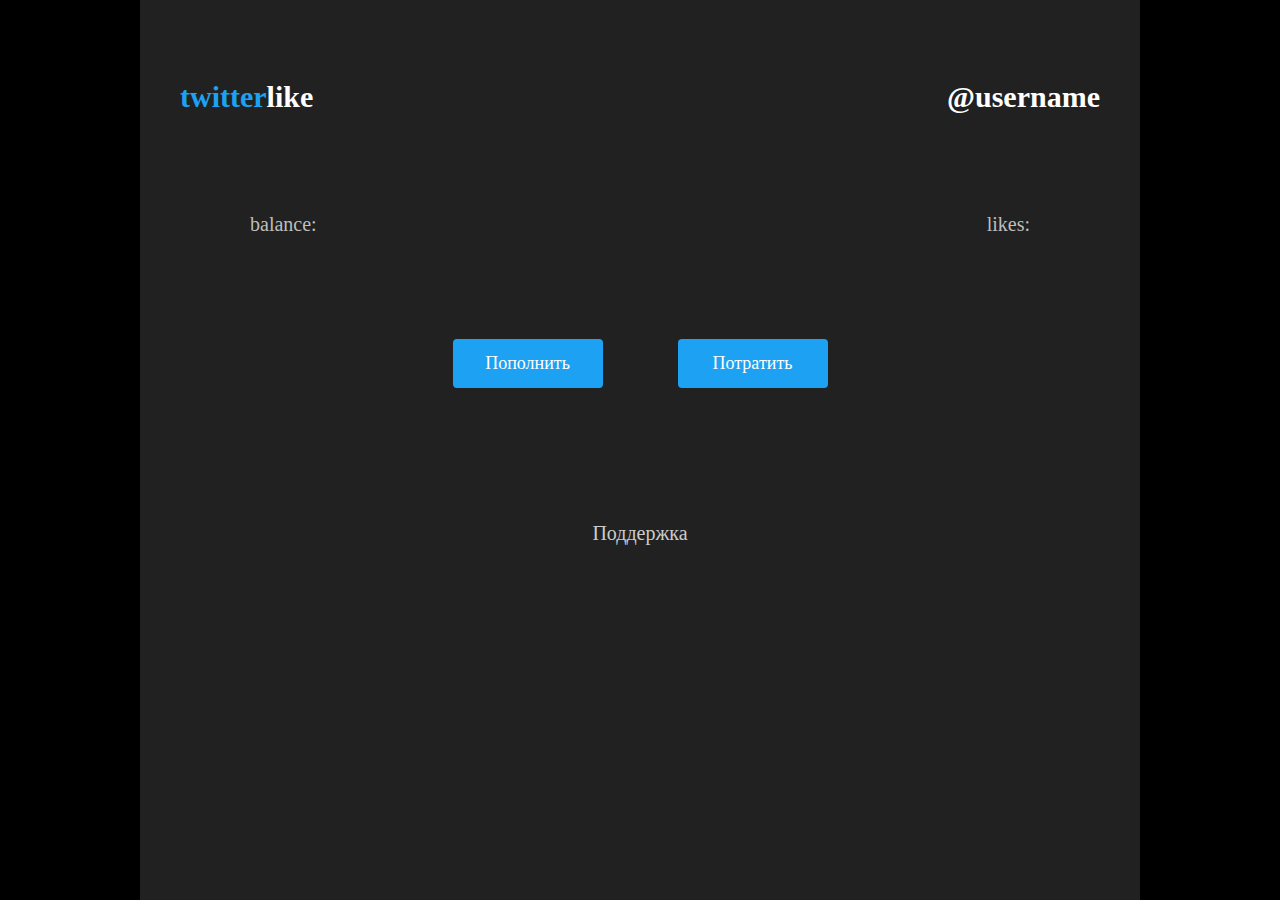
==== main.html @ 28d64100 "cтили и адаптация главной страницы" ====
<!DOCTYPE html>
<html lang="en">
  <head>
    <meta charset="UTF-8" />
    <meta name="viewport" content="width=device-width, initial-scale=1.0" />
    <title>Document</title>
    <link
      href="https://fonts.googleapis.com/css2?family=Kanit:wght@400;600&display=swap"
      rel="stylesheet"
    />
    <link
      rel="stylesheet"
      href="https://cdnjs.cloudflare.com/ajax/libs/modern-normalize/0.6.0/modern-normalize.min.css"
    />
    <link rel="stylesheet" href="./css/main.min.css" />
  </head>

  <body>
    <div class="container">
    <header>
      <div class="main-header title">
        <span>twitter </span><span class="title-like">like</span>
        <p class="username">@username</p>
      </div>
      <div class="balance">
        <p class="money">balance:</p>
        <p class="likes">likes:</p>
      </div>
    </header>
    <main>
      <div class="buttons">
      <button class="button">Пополнить</button>
      <a class="button" href="">Потратить</a>
      </div>
    </main>
    <footer>
      <a class="help" title="Telegram" href="tg://resolve?domain=isheldon">Поддержка</a>
    </footer>
  </body>
</html>
---- css/main.min.css ----
html{-webkit-box-sizing:border-box;box-sizing:border-box}*,*::before,*::after{-webkit-box-sizing:inherit;box-sizing:inherit}body{background-color:#212121;text-align:center;font-family:"PT Serif", serif;font-size:20px;line-height:1.5;color:#bebebe}@media screen and (min-width: 1000px){body{background-color:#000000;height:100vh}}h1,h2,h3,h4,p{margin:0}img{display:block;max-width:100%;height:auto}.container{padding-top:40px;padding-left:25px;padding-right:25px;padding-bottom:60px}@media screen and (min-width: 768px){.container{padding-top:70px;padding-bottom:80px}}@media screen and (min-width: 1000px){.container{max-width:1000px;height:100%;background-color:#212121;padding-left:40px;padding-right:40px;margin-left:auto;margin-right:auto}}.button{text-decoration:none;font-size:18px;line-height:1.5;color:#ffffff;background-color:#1da1f2;display:-webkit-inline-box;display:-ms-inline-flexbox;display:inline-flex;-webkit-box-align:center;-ms-flex-align:center;align-items:center;-webkit-box-pack:center;-ms-flex-pack:center;justify-content:center;border:1px solid transparent;border-radius:4px;padding-top:10px;padding-bottom:10px;padding-left:15px;padding-right:15px;min-width:150px;-webkit-transition:color 250ms cubic-bezier(0.4, 0, 0.2, 1),border-color 250ms cubic-bezier(0.4, 0, 0.2, 1),background-color 250ms cubic-bezier(0.4, 0, 0.2, 1),fill 250ms cubic-bezier(0.4, 0, 0.2, 1);transition:color 250ms cubic-bezier(0.4, 0, 0.2, 1),border-color 250ms cubic-bezier(0.4, 0, 0.2, 1),background-color 250ms cubic-bezier(0.4, 0, 0.2, 1),fill 250ms cubic-bezier(0.4, 0, 0.2, 1)}.button:hover,.button:focus{color:#1da1f2;background-color:#ffffff;border-color:#1da1f2}.title{padding-bottom:25px;color:#1da1f2;font-size:30px;line-height:1.8;font-weight:bold}.title-like{color:#ffffff}.main-header{display:-webkit-box;display:-ms-flexbox;display:flex}.username{margin-left:auto;color:#ffffff}.balance{display:-webkit-box;display:-ms-flexbox;display:flex;padding-top:30px;padding-bottom:40px;padding-right:15px;padding-left:15px}@media screen and (min-width: 768px){.balance{padding-top:60px;padding-bottom:60px;padding-right:70px;padding-left:70px}}.likes{margin-left:auto}.buttons{padding-top:40px;padding-bottom:60px}.button{margin-bottom:70px}.button:not(:last-child){margin-right:30px}@media screen and (min-width: 768px){.button:not(:last-child){margin-right:70px}}.help{text-decoration:none;color:#cccccc}.help:visited{color:#cccccc}
/*# sourceMappingURL=main.min.css.map */
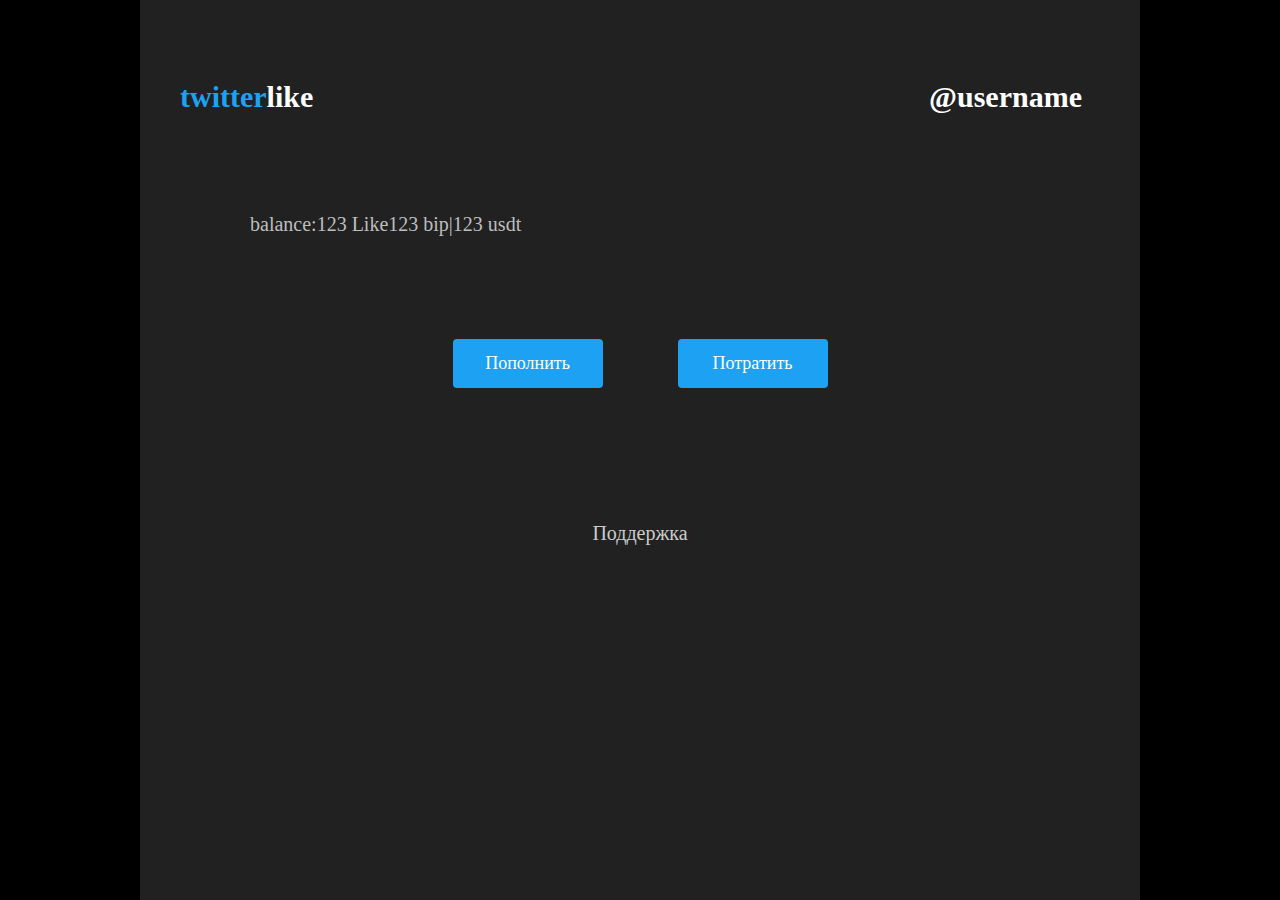
==== commit 868eb856: "добавляет модалку" ====
--- a/main.html
+++ b/main.html
@@ -21,20 +21,49 @@
       <div class="main-header title">
         <span>twitter </span><span class="title-like">like</span>
         <p class="username">@username</p>
+        <a class="log-out" href="./index.html" aria-label="log-out"><svg width="18" height="18">
+            <use href="./images/sprite.svg#icon-modal-close"></use>
+          </svg></a>
       </div>
       <div class="balance">
-        <p class="money">balance:</p>
-        <p class="likes">likes:</p>
+        <p class="money">balance:</p> <span class="money-amount">123 Like</span>
+        <div class="money"><span>123 bip</span><span>|</span><span>123 usdt</span></div>
       </div>
     </header>
     <main>
       <div class="buttons">
-      <button class="button">Пополнить</button>
+      <button data-modal-open class="button">Пополнить</button>
       <a class="button" href="">Потратить</a>
       </div>
+      <div data-modal class="backdrop is-hidden">
+        <div class="modal">
+          <a class="modal-close" data-modal-close href="#" aria-label="Закрыть модальное окно"><svg width="18" height="18">
+              <use href="./images/sprite.svg#icon-modal-close"></use>
+            </svg></a>
+          <form>
+            <label class="modal-input">
+              <input class="input-field" type="number" name="coins" placeholder="123" />
+              <span class="coin-type">Like</span>
+              <svg class="coin-choice" width="18" height="18">
+                <use href="./images/sprite.svg#icon-modal-name"></use>
+              </svg>
+            </label>
+            </form>
+            <a href="">pay via bip-wallet</a>
+             <p>or</p>
+             <p>directly send coins</p>
+             <p>Mx 1d7hcinwcnwmccw</p> <svg class="copy" width="18" height="18">
+              <use href="./images/sprite.svg#icon-modal-name"></use>
+            </svg>
+            <svg class="qr" width="18" height="18">
+              <use href="./images/sprite.svg#icon-modal-name"></use>
+            </svg>
+          </div>
+            </div>
     </main>
     <footer>
       <a class="help" title="Telegram" href="tg://resolve?domain=isheldon">Поддержка</a>
     </footer>
+        <script src="./js/modal.js"></script>
   </body>
 </html>
--- a/css/main.min.css
+++ b/css/main.min.css
@@ -1,2 +1,2 @@
-html{-webkit-box-sizing:border-box;box-sizing:border-box}*,*::before,*::after{-webkit-box-sizing:inherit;box-sizing:inherit}body{background-color:#212121;text-align:center;font-family:"PT Serif", serif;font-size:20px;line-height:1.5;color:#bebebe}@media screen and (min-width: 1000px){body{background-color:#000000;height:100vh}}h1,h2,h3,h4,p{margin:0}img{display:block;max-width:100%;height:auto}.container{padding-top:40px;padding-left:25px;padding-right:25px;padding-bottom:60px}@media screen and (min-width: 768px){.container{padding-top:70px;padding-bottom:80px}}@media screen and (min-width: 1000px){.container{max-width:1000px;height:100%;background-color:#212121;padding-left:40px;padding-right:40px;margin-left:auto;margin-right:auto}}.button{text-decoration:none;font-size:18px;line-height:1.5;color:#ffffff;background-color:#1da1f2;display:-webkit-inline-box;display:-ms-inline-flexbox;display:inline-flex;-webkit-box-align:center;-ms-flex-align:center;align-items:center;-webkit-box-pack:center;-ms-flex-pack:center;justify-content:center;border:1px solid transparent;border-radius:4px;padding-top:10px;padding-bottom:10px;padding-left:15px;padding-right:15px;min-width:150px;-webkit-transition:color 250ms cubic-bezier(0.4, 0, 0.2, 1),border-color 250ms cubic-bezier(0.4, 0, 0.2, 1),background-color 250ms cubic-bezier(0.4, 0, 0.2, 1),fill 250ms cubic-bezier(0.4, 0, 0.2, 1);transition:color 250ms cubic-bezier(0.4, 0, 0.2, 1),border-color 250ms cubic-bezier(0.4, 0, 0.2, 1),background-color 250ms cubic-bezier(0.4, 0, 0.2, 1),fill 250ms cubic-bezier(0.4, 0, 0.2, 1)}.button:hover,.button:focus{color:#1da1f2;background-color:#ffffff;border-color:#1da1f2}.title{padding-bottom:25px;color:#1da1f2;font-size:30px;line-height:1.8;font-weight:bold}.title-like{color:#ffffff}.main-header{display:-webkit-box;display:-ms-flexbox;display:flex}.username{margin-left:auto;color:#ffffff}.balance{display:-webkit-box;display:-ms-flexbox;display:flex;padding-top:30px;padding-bottom:40px;padding-right:15px;padding-left:15px}@media screen and (min-width: 768px){.balance{padding-top:60px;padding-bottom:60px;padding-right:70px;padding-left:70px}}.likes{margin-left:auto}.buttons{padding-top:40px;padding-bottom:60px}.button{margin-bottom:70px}.button:not(:last-child){margin-right:30px}@media screen and (min-width: 768px){.button:not(:last-child){margin-right:70px}}.help{text-decoration:none;color:#cccccc}.help:visited{color:#cccccc}
+html{-webkit-box-sizing:border-box;box-sizing:border-box}*,*::before,*::after{-webkit-box-sizing:inherit;box-sizing:inherit}body{background-color:#212121;text-align:center;font-family:"PT Serif", serif;font-size:20px;line-height:1.5;color:#bebebe}@media screen and (min-width: 1000px){body{background-color:#000000;height:100vh}}h1,h2,h3,h4,p{margin:0}img{display:block;max-width:100%;height:auto}.container{padding-top:40px;padding-left:25px;padding-right:25px;padding-bottom:60px}@media screen and (min-width: 768px){.container{padding-top:70px;padding-bottom:80px}}@media screen and (min-width: 1000px){.container{max-width:1000px;height:100%;background-color:#212121;padding-left:40px;padding-right:40px;margin-left:auto;margin-right:auto}}.button{text-decoration:none;font-size:18px;line-height:1.5;color:#ffffff;background-color:#1da1f2;display:-webkit-inline-box;display:-ms-inline-flexbox;display:inline-flex;-webkit-box-align:center;-ms-flex-align:center;align-items:center;-webkit-box-pack:center;-ms-flex-pack:center;justify-content:center;border:1px solid transparent;border-radius:4px;padding-top:10px;padding-bottom:10px;padding-left:15px;padding-right:15px;min-width:150px;-webkit-transition:color 250ms cubic-bezier(0.4, 0, 0.2, 1),border-color 250ms cubic-bezier(0.4, 0, 0.2, 1),background-color 250ms cubic-bezier(0.4, 0, 0.2, 1),fill 250ms cubic-bezier(0.4, 0, 0.2, 1);transition:color 250ms cubic-bezier(0.4, 0, 0.2, 1),border-color 250ms cubic-bezier(0.4, 0, 0.2, 1),background-color 250ms cubic-bezier(0.4, 0, 0.2, 1),fill 250ms cubic-bezier(0.4, 0, 0.2, 1)}.button:hover,.button:focus{color:#1da1f2;background-color:#ffffff;border-color:#1da1f2}.title{padding-bottom:25px;color:#1da1f2;font-size:30px;line-height:1.8;font-weight:bold}.title-like{color:#ffffff}.main-header{display:-webkit-box;display:-ms-flexbox;display:flex}.username{margin-left:auto;color:#ffffff}.balance{display:-webkit-box;display:-ms-flexbox;display:flex;padding-top:30px;padding-bottom:40px;padding-right:15px;padding-left:15px}@media screen and (min-width: 768px){.balance{padding-top:60px;padding-bottom:60px;padding-right:70px;padding-left:70px}}.likes{margin-left:auto}.buttons{padding-top:40px;padding-bottom:60px}.button{margin-bottom:70px}.button:not(:last-child){margin-right:30px}@media screen and (max-width: 384px){.button:not(:last-child){margin-right:0}}@media screen and (min-width: 768px){.button:not(:last-child){margin-right:70px}}.help{text-decoration:none;color:#cccccc}.help:visited{color:#cccccc}.backdrop{position:fixed;top:0;left:0;width:100%;height:100%;background-color:rgba(0,0,0,0.2);z-index:4;overflow-y:scroll;opacity:1;-webkit-transition:opacity cubic-bezier(0.4, 0, 0.2, 1) 250ms;transition:opacity cubic-bezier(0.4, 0, 0.2, 1) 250ms}.modal{margin-top:94px;margin-right:15px;margin-left:15px;padding-top:40px;padding-right:40px;padding-bottom:40px;padding-left:40px;background-color:#212121;border-radius:4px;-webkit-box-shadow:0px 2px 1px rgba(0,0,0,0.2),0px 1px 1px rgba(0,0,0,0.14),0px 1px 3px rgba(0,0,0,0.12);box-shadow:0px 2px 1px rgba(0,0,0,0.2),0px 1px 1px rgba(0,0,0,0.14),0px 1px 3px rgba(0,0,0,0.12);-webkit-transition:-webkit-transform cubic-bezier(0.4, 0, 0.2, 1) 250ms;transition:-webkit-transform cubic-bezier(0.4, 0, 0.2, 1) 250ms;transition:transform cubic-bezier(0.4, 0, 0.2, 1) 250ms;transition:transform cubic-bezier(0.4, 0, 0.2, 1) 250ms, -webkit-transform cubic-bezier(0.4, 0, 0.2, 1) 250ms}@media screen and (max-width: 767px){.modal{padding-top:20px;padding-right:20px;padding-bottom:20px;padding-left:20px;position:relative}}@media screen and (min-width: 768px){.modal{position:absolute;top:50%;left:50%;min-width:450px;-webkit-transform:translate(-50%, -50%) scale(1);transform:translate(-50%, -50%) scale(1)}}.backdrop.is-hidden{opacity:0;pointer-events:none}.backdrop.is-hidden.modal{-webkit-transform:translate(-50%, -50%) scale(0.5);transform:translate(-50%, -50%) scale(0.5)}.modal-name{display:block;margin-bottom:30px;font-weight:700;line-height:1.15;font-size:20px;color:#212121}.modal-close{position:absolute;bottom:100%;left:100%;-webkit-transform:translate(-130%, 130%);transform:translate(-130%, 130%);background-color:#212121;fill:#212121;width:30px;height:30px;border:1px solid rgba(0,0,0,0.1);border-radius:50%;-webkit-transition:fill cubic-bezier(0.4, 0, 0.2, 1) 250ms;transition:fill cubic-bezier(0.4, 0, 0.2, 1) 250ms}.modal-close:hover,.modal-close:focus{background-color:#cccccc;fill:#1da1f2}
 /*# sourceMappingURL=main.min.css.map */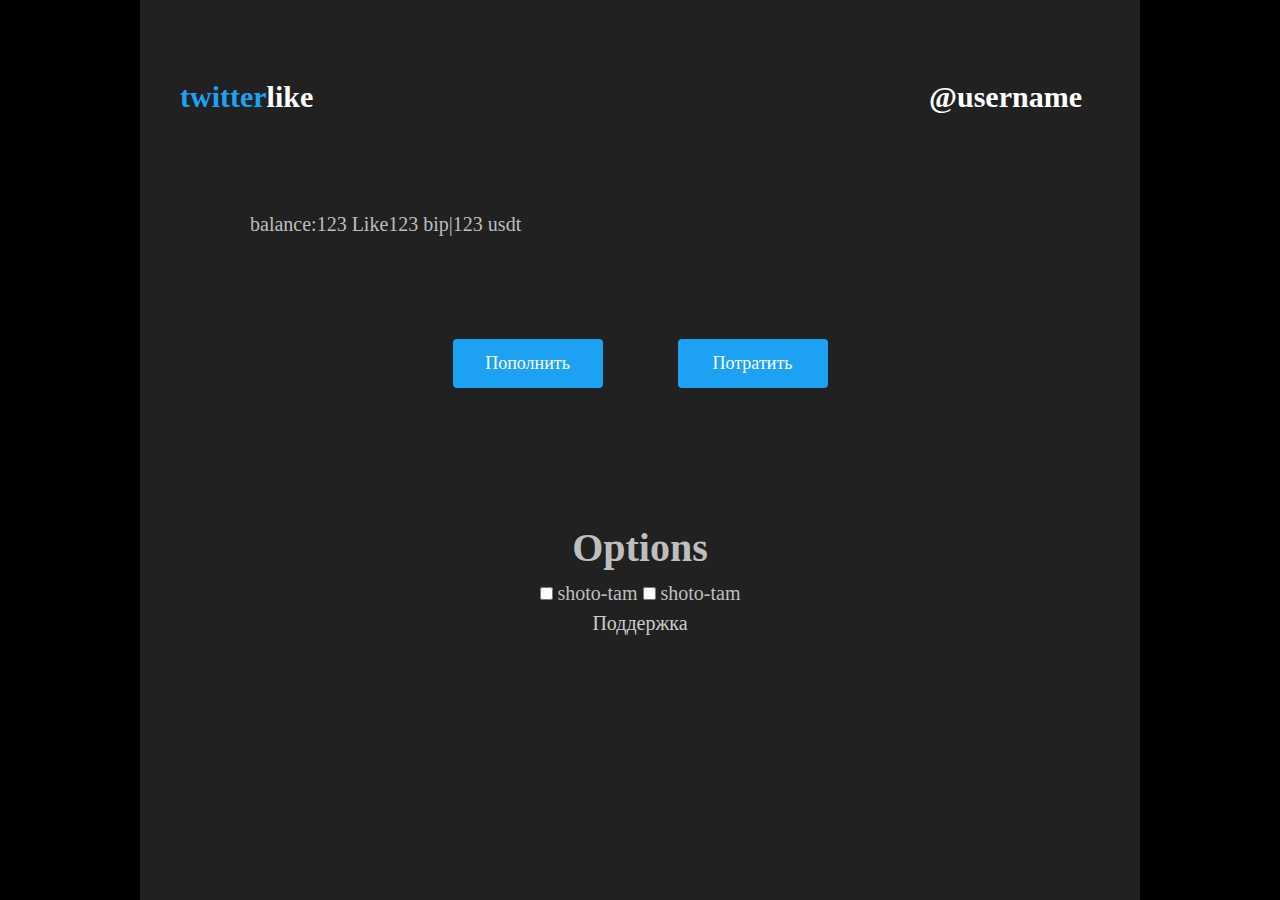
==== commit 47857bbe: "добавляет два чекбокса без стилей" ====
--- a/main.html
+++ b/main.html
@@ -35,20 +35,35 @@
       <button data-modal-open class="button">Пополнить</button>
       <a class="button" href="">Потратить</a>
       </div>
+    <div class="options">
+      <h1 class="is-hidden">Options</h1>
+      <form>
+        <label class="modal-input checkbox-field">
+          <input class="checkbox" type="checkbox" value="agreement" name="agreement" />
+          <span class="agree"></span>
+          <span class="agree-text">shoto-tam</span>
+        </label>
+        <label class="modal-input checkbox-field">
+          <input class="checkbox" type="checkbox" value="agreement" name="agreement" />
+          <span class="agree"></span>
+          <span class="agree-text">shoto-tam</span>
+        </label>
+      </form>
+    </div>
       <div data-modal class="backdrop is-hidden">
         <div class="modal">
           <a class="modal-close" data-modal-close href="#" aria-label="Закрыть модальное окно"><svg width="18" height="18">
               <use href="./images/sprite.svg#icon-modal-close"></use>
             </svg></a>
-          <form>
             <label class="modal-input">
               <input class="input-field" type="number" name="coins" placeholder="123" />
-              <span class="coin-type">Like</span>
-              <svg class="coin-choice" width="18" height="18">
-                <use href="./images/sprite.svg#icon-modal-name"></use>
-              </svg>
             </label>
-            </form>
+            <select>
+              <option>like</option>
+              <option>bip</option>
+              <option>usdt</option>
+            </select>
+            <div>
             <a href="">pay via bip-wallet</a>
              <p>or</p>
              <p>directly send coins</p>
@@ -58,8 +73,9 @@
             <svg class="qr" width="18" height="18">
               <use href="./images/sprite.svg#icon-modal-name"></use>
             </svg>
+            </div>
           </div>
-            </div>
+        </div>
     </main>
     <footer>
       <a class="help" title="Telegram" href="tg://resolve?domain=isheldon">Поддержка</a>
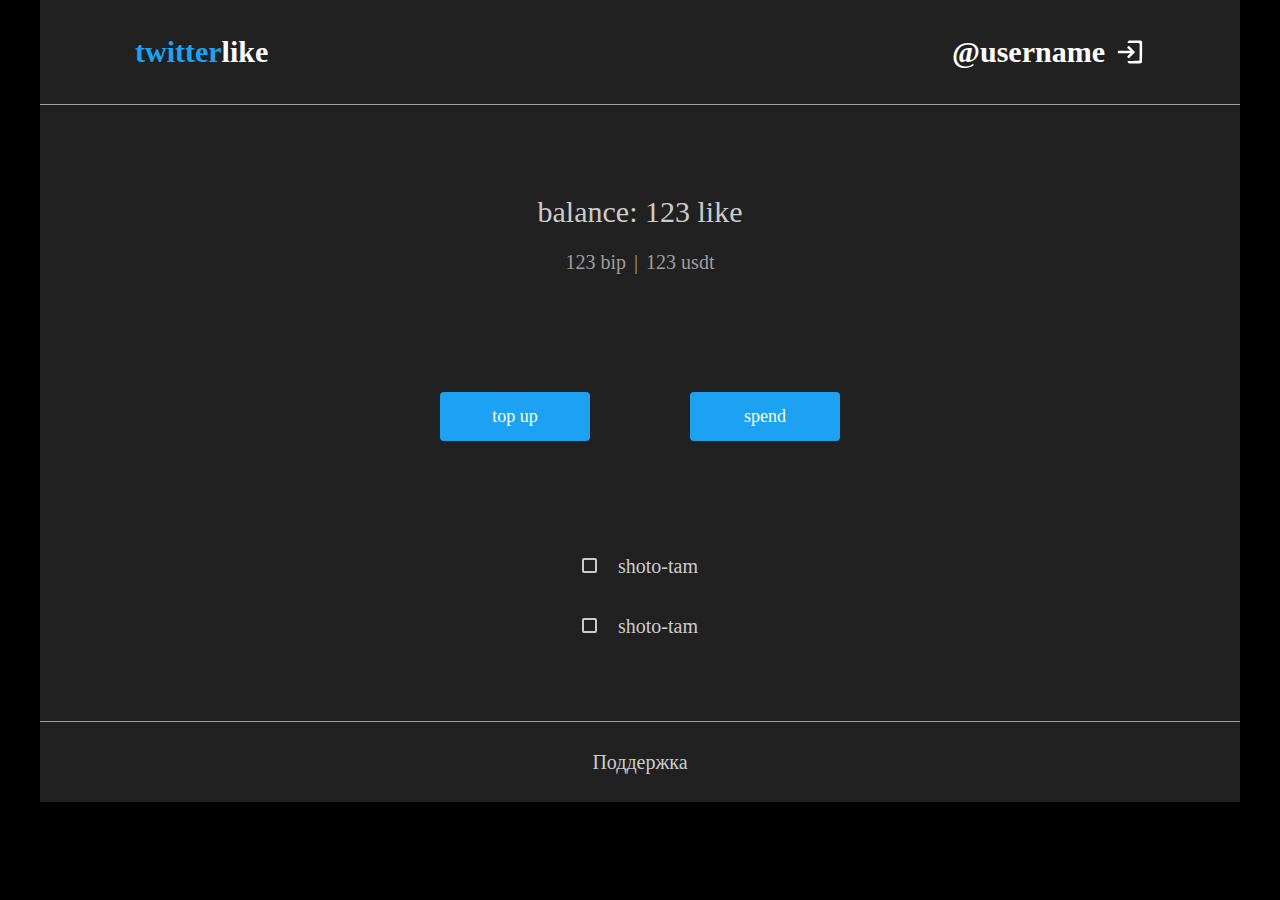
==== commit fc74bb9f: "стилизует главную страницу" ====
--- a/main.html
+++ b/main.html
@@ -16,70 +16,107 @@
   </head>
 
   <body>
-    <div class="container">
-    <header>
-      <div class="main-header title">
-        <span>twitter </span><span class="title-like">like</span>
-        <p class="username">@username</p>
-        <a class="log-out" href="./index.html" aria-label="log-out"><svg width="18" height="18">
-            <use href="./images/sprite.svg#icon-modal-close"></use>
-          </svg></a>
-      </div>
-      <div class="balance">
-        <p class="money">balance:</p> <span class="money-amount">123 Like</span>
-        <div class="money"><span>123 bip</span><span>|</span><span>123 usdt</span></div>
-      </div>
-    </header>
-    <main>
-      <div class="buttons">
-      <button data-modal-open class="button">Пополнить</button>
-      <a class="button" href="">Потратить</a>
-      </div>
-    <div class="options">
-      <h1 class="is-hidden">Options</h1>
-      <form>
-        <label class="modal-input checkbox-field">
-          <input class="checkbox" type="checkbox" value="agreement" name="agreement" />
-          <span class="agree"></span>
-          <span class="agree-text">shoto-tam</span>
-        </label>
-        <label class="modal-input checkbox-field">
-          <input class="checkbox" type="checkbox" value="agreement" name="agreement" />
-          <span class="agree"></span>
-          <span class="agree-text">shoto-tam</span>
-        </label>
-      </form>
-    </div>
-      <div data-modal class="backdrop is-hidden">
-        <div class="modal">
-          <a class="modal-close" data-modal-close href="#" aria-label="Закрыть модальное окно"><svg width="18" height="18">
-              <use href="./images/sprite.svg#icon-modal-close"></use>
-            </svg></a>
+    <div class="wrapper">
+      <header>
+        <div class="main-header title">
+          <span>twitter </span><span class="title-like">like</span>
+          <p class="username">@username</p>
+          <a class="logout" href="./index.html" aria-label="log out"
+            ><svg width="30" height="30">
+              <use href="./images/sprite.svg#icon-logout"></use></svg
+          ></a>
+        </div>
+      </header>
+      <main>
+        <section class="balance-section">
+          <h2 class="is-hidden">Balance</h2>
+          <div class="money">
+            <div class="balance">
+              <span>balance:</span>
+              <span class="balance-amount">123 like</span>
+            </div>
+            <div class="currency">
+              <span>123 bip</span><span class="separation">|</span
+              ><span>123 usdt</span>
+            </div>
+          </div>
+          <div class="buttons">
+            <button data-modal-open class="button">top up</button>
+            <a class="button" href="">spend</a>
+          </div>
+        </section>
+        <section class="options">
+          <h2 class="is-hidden">options</h2>
+          <form>
+            <label class="checkbox-field">
+              <input
+                class="checkbox"
+                type="checkbox"
+                value="option-1"
+                name="option-1"
+              />
+              <span class="agree"></span>
+              <span class="option-text">shoto-tam</span>
+            </label>
+            <label class="checkbox-field">
+              <input
+                class="checkbox"
+                type="checkbox"
+                value="option-2"
+                name="option-2"
+              />
+              <span class="agree"></span>
+              <span class="option-text">shoto-tam</span>
+            </label>
+          </form>
+        </section>
+        <div data-modal class="backdrop is-hidden">
+          <div class="modal">
+            <a
+              class="modal-close"
+              data-modal-close
+              href="#"
+              aria-label="Закрыть модальное окно"
+              ><svg width="18" height="18">
+                <use href="./images/sprite.svg#icon-modal-close"></use></svg
+            ></a>
             <label class="modal-input">
-              <input class="input-field" type="number" name="coins" placeholder="123" />
+              <input
+                class="input-field"
+                type="number"
+                name="coins"
+                placeholder="123"
+              />
             </label>
             <select>
               <option>like</option>
               <option>bip</option>
               <option>usdt</option>
             </select>
+            <span class="like-amount">~ like</span>
             <div>
-            <a href="">pay via bip-wallet</a>
-             <p>or</p>
-             <p>directly send coins</p>
-             <p>Mx 1d7hcinwcnwmccw</p> <svg class="copy" width="18" height="18">
-              <use href="./images/sprite.svg#icon-modal-name"></use>
-            </svg>
-            <svg class="qr" width="18" height="18">
-              <use href="./images/sprite.svg#icon-modal-name"></use>
-            </svg>
+              <a href="">pay via bip-wallet</a>
+              <p>or</p>
+              <p>directly send coins</p>
+              <p>Mx 1d7hcinwcnwmccw</p>
+              <svg class="copy" width="18" height="18">
+                <use href="./images/sprite.svg#icon-modal-name"></use>
+              </svg>
+              <svg class="qr" width="18" height="18">
+                <use href="./images/sprite.svg#icon-modal-name"></use>
+              </svg>
             </div>
           </div>
         </div>
-    </main>
-    <footer>
-      <a class="help" title="Telegram" href="tg://resolve?domain=isheldon">Поддержка</a>
-    </footer>
-        <script src="./js/modal.js"></script>
+      </main>
+      <footer>
+        <div class="support">
+          <a class="help" title="Telegram" href="tg://resolve?domain=isheldon"
+            >Поддержка</a
+          >
+        </div>
+      </footer>
+    </div>
+    <script src="./js/modal.js"></script>
   </body>
 </html>
--- a/css/main.min.css
+++ b/css/main.min.css
@@ -1,2 +1,2 @@
-html{-webkit-box-sizing:border-box;box-sizing:border-box}*,*::before,*::after{-webkit-box-sizing:inherit;box-sizing:inherit}body{background-color:#212121;text-align:center;font-family:"PT Serif", serif;font-size:20px;line-height:1.5;color:#bebebe}@media screen and (min-width: 1000px){body{background-color:#000000;height:100vh}}h1,h2,h3,h4,p{margin:0}img{display:block;max-width:100%;height:auto}.container{padding-top:40px;padding-left:25px;padding-right:25px;padding-bottom:60px}@media screen and (min-width: 768px){.container{padding-top:70px;padding-bottom:80px}}@media screen and (min-width: 1000px){.container{max-width:1000px;height:100%;background-color:#212121;padding-left:40px;padding-right:40px;margin-left:auto;margin-right:auto}}.button{text-decoration:none;font-size:18px;line-height:1.5;color:#ffffff;background-color:#1da1f2;display:-webkit-inline-box;display:-ms-inline-flexbox;display:inline-flex;-webkit-box-align:center;-ms-flex-align:center;align-items:center;-webkit-box-pack:center;-ms-flex-pack:center;justify-content:center;border:1px solid transparent;border-radius:4px;padding-top:10px;padding-bottom:10px;padding-left:15px;padding-right:15px;min-width:150px;-webkit-transition:color 250ms cubic-bezier(0.4, 0, 0.2, 1),border-color 250ms cubic-bezier(0.4, 0, 0.2, 1),background-color 250ms cubic-bezier(0.4, 0, 0.2, 1),fill 250ms cubic-bezier(0.4, 0, 0.2, 1);transition:color 250ms cubic-bezier(0.4, 0, 0.2, 1),border-color 250ms cubic-bezier(0.4, 0, 0.2, 1),background-color 250ms cubic-bezier(0.4, 0, 0.2, 1),fill 250ms cubic-bezier(0.4, 0, 0.2, 1)}.button:hover,.button:focus{color:#1da1f2;background-color:#ffffff;border-color:#1da1f2}.title{padding-bottom:25px;color:#1da1f2;font-size:30px;line-height:1.8;font-weight:bold}.title-like{color:#ffffff}.main-header{display:-webkit-box;display:-ms-flexbox;display:flex}.username{margin-left:auto;color:#ffffff}.balance{display:-webkit-box;display:-ms-flexbox;display:flex;padding-top:30px;padding-bottom:40px;padding-right:15px;padding-left:15px}@media screen and (min-width: 768px){.balance{padding-top:60px;padding-bottom:60px;padding-right:70px;padding-left:70px}}.likes{margin-left:auto}.buttons{padding-top:40px;padding-bottom:60px}.button{margin-bottom:70px}.button:not(:last-child){margin-right:30px}@media screen and (max-width: 384px){.button:not(:last-child){margin-right:0}}@media screen and (min-width: 768px){.button:not(:last-child){margin-right:70px}}.help{text-decoration:none;color:#cccccc}.help:visited{color:#cccccc}.backdrop{position:fixed;top:0;left:0;width:100%;height:100%;background-color:rgba(0,0,0,0.2);z-index:4;overflow-y:scroll;opacity:1;-webkit-transition:opacity cubic-bezier(0.4, 0, 0.2, 1) 250ms;transition:opacity cubic-bezier(0.4, 0, 0.2, 1) 250ms}.modal{margin-top:94px;margin-right:15px;margin-left:15px;padding-top:40px;padding-right:40px;padding-bottom:40px;padding-left:40px;background-color:#212121;border-radius:4px;-webkit-box-shadow:0px 2px 1px rgba(0,0,0,0.2),0px 1px 1px rgba(0,0,0,0.14),0px 1px 3px rgba(0,0,0,0.12);box-shadow:0px 2px 1px rgba(0,0,0,0.2),0px 1px 1px rgba(0,0,0,0.14),0px 1px 3px rgba(0,0,0,0.12);-webkit-transition:-webkit-transform cubic-bezier(0.4, 0, 0.2, 1) 250ms;transition:-webkit-transform cubic-bezier(0.4, 0, 0.2, 1) 250ms;transition:transform cubic-bezier(0.4, 0, 0.2, 1) 250ms;transition:transform cubic-bezier(0.4, 0, 0.2, 1) 250ms, -webkit-transform cubic-bezier(0.4, 0, 0.2, 1) 250ms}@media screen and (max-width: 767px){.modal{padding-top:20px;padding-right:20px;padding-bottom:20px;padding-left:20px;position:relative}}@media screen and (min-width: 768px){.modal{position:absolute;top:50%;left:50%;min-width:450px;-webkit-transform:translate(-50%, -50%) scale(1);transform:translate(-50%, -50%) scale(1)}}.backdrop.is-hidden{opacity:0;pointer-events:none}.backdrop.is-hidden.modal{-webkit-transform:translate(-50%, -50%) scale(0.5);transform:translate(-50%, -50%) scale(0.5)}.modal-name{display:block;margin-bottom:30px;font-weight:700;line-height:1.15;font-size:20px;color:#212121}.modal-close{position:absolute;bottom:100%;left:100%;-webkit-transform:translate(-130%, 130%);transform:translate(-130%, 130%);background-color:#212121;fill:#212121;width:30px;height:30px;border:1px solid rgba(0,0,0,0.1);border-radius:50%;-webkit-transition:fill cubic-bezier(0.4, 0, 0.2, 1) 250ms;transition:fill cubic-bezier(0.4, 0, 0.2, 1) 250ms}.modal-close:hover,.modal-close:focus{background-color:#cccccc;fill:#1da1f2}
+html{-webkit-box-sizing:border-box;box-sizing:border-box}*,*::before,*::after{-webkit-box-sizing:inherit;box-sizing:inherit}body{background-color:#212121;text-align:center;font-family:"PT Serif", serif;font-size:20px;line-height:1.5;color:#ccc}@media screen and (min-width: 1200px){body{background-color:#000000;height:100%}}h1,h2,h3,h4,p{margin:0}img{display:block;max-width:100%;height:auto}.button{text-decoration:none;font-size:18px;line-height:1.5;color:#fff;background-color:#1da1f2;display:-webkit-inline-box;display:-ms-inline-flexbox;display:inline-flex;-webkit-box-align:center;-ms-flex-align:center;align-items:center;-webkit-box-pack:center;-ms-flex-pack:center;justify-content:center;border:1px solid transparent;border-radius:4px;padding-top:10px;padding-bottom:10px;padding-left:15px;padding-right:15px;min-width:150px;-webkit-transition:color 250ms cubic-bezier(0.4, 0, 0.2, 1),border-color 250ms cubic-bezier(0.4, 0, 0.2, 1),background-color 250ms cubic-bezier(0.4, 0, 0.2, 1),fill 250ms cubic-bezier(0.4, 0, 0.2, 1);transition:color 250ms cubic-bezier(0.4, 0, 0.2, 1),border-color 250ms cubic-bezier(0.4, 0, 0.2, 1),background-color 250ms cubic-bezier(0.4, 0, 0.2, 1),fill 250ms cubic-bezier(0.4, 0, 0.2, 1)}.button:hover,.button:focus{color:#1da1f2;background-color:#fff;border-color:#1da1f2}.is-hidden{clip:rect(1px, 1px, 1px, 1px);height:1px;overflow:hidden;position:absolute;white-space:nowrap;width:1px}.balance-section,.options,.main-header,.support{padding-right:15px;padding-left:15px;padding-top:20px;padding-bottom:20px}@media screen and (min-width: 768px){.balance-section,.options,.main-header,.support{padding-right:45px;padding-left:45px;padding-top:25px;padding-bottom:25px}}@media screen and (min-width: 1200px){.balance-section,.options,.main-header,.support{padding-right:95px;padding-left:95px}}.title{color:#1da1f2;font-size:30px;line-height:1.8;font-weight:bold}@media screen and (max-width: 767px){.title{font-size:25px}}.title-like{color:#fff}header{border-bottom:1px solid #9e9e9e}footer{border-top:1px solid #9e9e9e}.wrapper{max-width:1200px;margin-left:auto;margin-right:auto;height:100%;background-color:#212121}.backdrop{position:fixed;top:0;left:0;width:100%;height:100%;background-color:rgba(0,0,0,0.2);z-index:4;overflow-y:scroll;opacity:1;-webkit-transition:opacity cubic-bezier(0.4, 0, 0.2, 1) 250ms;transition:opacity cubic-bezier(0.4, 0, 0.2, 1) 250ms}.modal{margin-top:94px;margin-right:15px;margin-left:15px;padding-top:40px;padding-right:40px;padding-bottom:40px;padding-left:40px;background-color:#212121;border-radius:4px;-webkit-box-shadow:0px 2px 1px rgba(0,0,0,0.2),0px 1px 1px rgba(0,0,0,0.14),0px 1px 3px rgba(0,0,0,0.12);box-shadow:0px 2px 1px rgba(0,0,0,0.2),0px 1px 1px rgba(0,0,0,0.14),0px 1px 3px rgba(0,0,0,0.12);-webkit-transition:-webkit-transform cubic-bezier(0.4, 0, 0.2, 1) 250ms;transition:-webkit-transform cubic-bezier(0.4, 0, 0.2, 1) 250ms;transition:transform cubic-bezier(0.4, 0, 0.2, 1) 250ms;transition:transform cubic-bezier(0.4, 0, 0.2, 1) 250ms, -webkit-transform cubic-bezier(0.4, 0, 0.2, 1) 250ms}@media screen and (max-width: 767px){.modal{padding-top:20px;padding-right:20px;padding-bottom:20px;padding-left:20px;position:relative}}@media screen and (min-width: 768px){.modal{position:absolute;top:50%;left:50%;min-width:450px;-webkit-transform:translate(-50%, -50%) scale(1);transform:translate(-50%, -50%) scale(1)}}.backdrop.is-hidden{opacity:0;pointer-events:none}.backdrop.is-hidden.modal{-webkit-transform:translate(-50%, -50%) scale(0.5);transform:translate(-50%, -50%) scale(0.5)}.modal-name{display:block;margin-bottom:30px;font-weight:700;line-height:1.15;font-size:20px;color:#fff}.modal-close{position:absolute;bottom:100%;left:100%;-webkit-transform:translate(-130%, 130%);transform:translate(-130%, 130%);background-color:#212121;fill:#212121;width:30px;height:30px;border:1px solid rgba(0,0,0,0.1);border-radius:50%;-webkit-transition:fill cubic-bezier(0.4, 0, 0.2, 1) 250ms;transition:fill cubic-bezier(0.4, 0, 0.2, 1) 250ms}.modal-close:hover,.modal-close:focus{background-color:#ccc;fill:#1da1f2}.money{padding-top:35px;padding-bottom:45px}@media screen and (min-width: 768px){.money{padding-top:55px;padding-bottom:75px}}.balance{font-size:30px;line-height:1.8;margin-bottom:8px}.currency{color:#9e9e9e}.separation{margin-left:8px;margin-right:8px}.buttons{display:-webkit-box;display:-ms-flexbox;display:flex;-webkit-box-orient:vertical;-webkit-box-direction:normal;-ms-flex-direction:column;flex-direction:column;padding-top:40px;padding-bottom:60px}@media screen and (min-width: 768px){.buttons{-webkit-box-orient:horizontal;-webkit-box-direction:normal;-ms-flex-direction:row;flex-direction:row;-webkit-box-pack:center;-ms-flex-pack:center;justify-content:center}}@media screen and (max-width: 767px){.button{margin-bottom:40px}}@media screen and (min-width: 768px){.button:not(:last-child){margin-right:70px}}@media screen and (min-width: 1200px){.button:not(:last-child){margin-right:100px}}.options{padding-bottom:50px}.checkbox-field{display:block;margin-bottom:30px}.option-text{margin-left:8px}.checkbox{position:absolute;width:1px;height:1px;margin:-1px;border:0;padding:0;clip:rect(0 0 0 0);overflow:hidden}.agree{display:inline-block;margin-right:8px;width:15px;height:15px;border:2px solid #ccc;border-radius:2px}.checkbox:checked+.agree{border-color:transparent;background-color:#1da1f2;background-image:url(../images/check.svg);background-size:contain;background-repeat:no-repeat}.main-header{display:-webkit-box;display:-ms-flexbox;display:flex}.username{margin-left:auto;color:#fff}.logout{display:-webkit-box;display:-ms-flexbox;display:flex;-webkit-box-align:center;-ms-flex-align:center;align-items:center;margin-left:10px;fill:#fff}.help{text-decoration:none;color:#ccc}.help:visited{color:#ccc}
 /*# sourceMappingURL=main.min.css.map */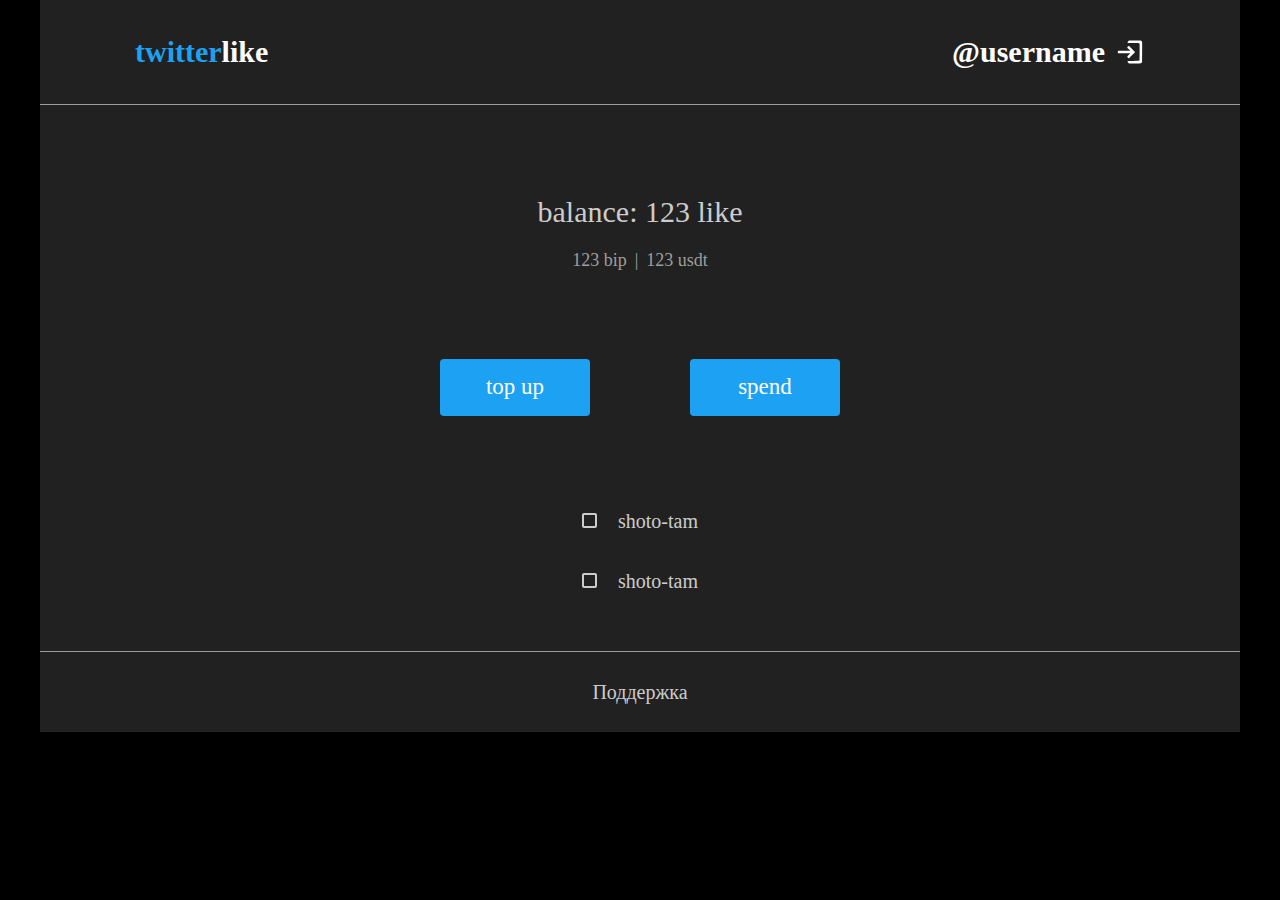
==== commit f484cf5e: "добавляет qr в модалку, правки по мэйну" ====
--- a/main.html
+++ b/main.html
@@ -80,20 +80,22 @@
               ><svg width="18" height="18">
                 <use href="./images/sprite.svg#icon-modal-close"></use></svg
             ></a>
-            <label class="modal-input">
-              <input
-                class="input-field"
-                type="number"
-                name="coins"
-                placeholder="123"
-              />
-            </label>
-            <select>
-              <option>like</option>
-              <option>bip</option>
-              <option>usdt</option>
-            </select>
-            <span class="like-amount">~ like</span>
+            <div class="input-container">
+              <label class="modal-input">
+                <input
+                  class="input-field"
+                  type="text"
+                  name="coins"
+                  placeholder="123"
+                />
+              </label>
+              <select class="input-field">
+                <option>like</option>
+                <option>bip</option>
+                <option>usdt</option>
+              </select>
+              <span class="like-amount">~ like</span>
+            </div>
             <div>
               <a href="">pay via bip-wallet</a>
               <p>or</p>
@@ -102,9 +104,15 @@
               <svg class="copy" width="18" height="18">
                 <use href="./images/sprite.svg#icon-modal-name"></use>
               </svg>
-              <svg class="qr" width="18" height="18">
-                <use href="./images/sprite.svg#icon-modal-name"></use>
-              </svg>
+              <div class="cover">
+                <img
+                  class="qr"
+                  src="./images/qr.png"
+                  alt="qr-code"
+                  width="240"
+                  height="240"
+                />
+              </div>
             </div>
           </div>
         </div>
--- a/css/main.min.css
+++ b/css/main.min.css
@@ -1,2 +1,2 @@
-html{-webkit-box-sizing:border-box;box-sizing:border-box}*,*::before,*::after{-webkit-box-sizing:inherit;box-sizing:inherit}body{background-color:#212121;text-align:center;font-family:"PT Serif", serif;font-size:20px;line-height:1.5;color:#ccc}@media screen and (min-width: 1200px){body{background-color:#000000;height:100%}}h1,h2,h3,h4,p{margin:0}img{display:block;max-width:100%;height:auto}.button{text-decoration:none;font-size:18px;line-height:1.5;color:#fff;background-color:#1da1f2;display:-webkit-inline-box;display:-ms-inline-flexbox;display:inline-flex;-webkit-box-align:center;-ms-flex-align:center;align-items:center;-webkit-box-pack:center;-ms-flex-pack:center;justify-content:center;border:1px solid transparent;border-radius:4px;padding-top:10px;padding-bottom:10px;padding-left:15px;padding-right:15px;min-width:150px;-webkit-transition:color 250ms cubic-bezier(0.4, 0, 0.2, 1),border-color 250ms cubic-bezier(0.4, 0, 0.2, 1),background-color 250ms cubic-bezier(0.4, 0, 0.2, 1),fill 250ms cubic-bezier(0.4, 0, 0.2, 1);transition:color 250ms cubic-bezier(0.4, 0, 0.2, 1),border-color 250ms cubic-bezier(0.4, 0, 0.2, 1),background-color 250ms cubic-bezier(0.4, 0, 0.2, 1),fill 250ms cubic-bezier(0.4, 0, 0.2, 1)}.button:hover,.button:focus{color:#1da1f2;background-color:#fff;border-color:#1da1f2}.is-hidden{clip:rect(1px, 1px, 1px, 1px);height:1px;overflow:hidden;position:absolute;white-space:nowrap;width:1px}.balance-section,.options,.main-header,.support{padding-right:15px;padding-left:15px;padding-top:20px;padding-bottom:20px}@media screen and (min-width: 768px){.balance-section,.options,.main-header,.support{padding-right:45px;padding-left:45px;padding-top:25px;padding-bottom:25px}}@media screen and (min-width: 1200px){.balance-section,.options,.main-header,.support{padding-right:95px;padding-left:95px}}.title{color:#1da1f2;font-size:30px;line-height:1.8;font-weight:bold}@media screen and (max-width: 767px){.title{font-size:25px}}.title-like{color:#fff}header{border-bottom:1px solid #9e9e9e}footer{border-top:1px solid #9e9e9e}.wrapper{max-width:1200px;margin-left:auto;margin-right:auto;height:100%;background-color:#212121}.backdrop{position:fixed;top:0;left:0;width:100%;height:100%;background-color:rgba(0,0,0,0.2);z-index:4;overflow-y:scroll;opacity:1;-webkit-transition:opacity cubic-bezier(0.4, 0, 0.2, 1) 250ms;transition:opacity cubic-bezier(0.4, 0, 0.2, 1) 250ms}.modal{margin-top:94px;margin-right:15px;margin-left:15px;padding-top:40px;padding-right:40px;padding-bottom:40px;padding-left:40px;background-color:#212121;border-radius:4px;-webkit-box-shadow:0px 2px 1px rgba(0,0,0,0.2),0px 1px 1px rgba(0,0,0,0.14),0px 1px 3px rgba(0,0,0,0.12);box-shadow:0px 2px 1px rgba(0,0,0,0.2),0px 1px 1px rgba(0,0,0,0.14),0px 1px 3px rgba(0,0,0,0.12);-webkit-transition:-webkit-transform cubic-bezier(0.4, 0, 0.2, 1) 250ms;transition:-webkit-transform cubic-bezier(0.4, 0, 0.2, 1) 250ms;transition:transform cubic-bezier(0.4, 0, 0.2, 1) 250ms;transition:transform cubic-bezier(0.4, 0, 0.2, 1) 250ms, -webkit-transform cubic-bezier(0.4, 0, 0.2, 1) 250ms}@media screen and (max-width: 767px){.modal{padding-top:20px;padding-right:20px;padding-bottom:20px;padding-left:20px;position:relative}}@media screen and (min-width: 768px){.modal{position:absolute;top:50%;left:50%;min-width:450px;-webkit-transform:translate(-50%, -50%) scale(1);transform:translate(-50%, -50%) scale(1)}}.backdrop.is-hidden{opacity:0;pointer-events:none}.backdrop.is-hidden.modal{-webkit-transform:translate(-50%, -50%) scale(0.5);transform:translate(-50%, -50%) scale(0.5)}.modal-name{display:block;margin-bottom:30px;font-weight:700;line-height:1.15;font-size:20px;color:#fff}.modal-close{position:absolute;bottom:100%;left:100%;-webkit-transform:translate(-130%, 130%);transform:translate(-130%, 130%);background-color:#212121;fill:#212121;width:30px;height:30px;border:1px solid rgba(0,0,0,0.1);border-radius:50%;-webkit-transition:fill cubic-bezier(0.4, 0, 0.2, 1) 250ms;transition:fill cubic-bezier(0.4, 0, 0.2, 1) 250ms}.modal-close:hover,.modal-close:focus{background-color:#ccc;fill:#1da1f2}.money{padding-top:35px;padding-bottom:45px}@media screen and (min-width: 768px){.money{padding-top:55px;padding-bottom:75px}}.balance{font-size:30px;line-height:1.8;margin-bottom:8px}.currency{color:#9e9e9e}.separation{margin-left:8px;margin-right:8px}.buttons{display:-webkit-box;display:-ms-flexbox;display:flex;-webkit-box-orient:vertical;-webkit-box-direction:normal;-ms-flex-direction:column;flex-direction:column;padding-top:40px;padding-bottom:60px}@media screen and (min-width: 768px){.buttons{-webkit-box-orient:horizontal;-webkit-box-direction:normal;-ms-flex-direction:row;flex-direction:row;-webkit-box-pack:center;-ms-flex-pack:center;justify-content:center}}@media screen and (max-width: 767px){.button{margin-bottom:40px}}@media screen and (min-width: 768px){.button:not(:last-child){margin-right:70px}}@media screen and (min-width: 1200px){.button:not(:last-child){margin-right:100px}}.options{padding-bottom:50px}.checkbox-field{display:block;margin-bottom:30px}.option-text{margin-left:8px}.checkbox{position:absolute;width:1px;height:1px;margin:-1px;border:0;padding:0;clip:rect(0 0 0 0);overflow:hidden}.agree{display:inline-block;margin-right:8px;width:15px;height:15px;border:2px solid #ccc;border-radius:2px}.checkbox:checked+.agree{border-color:transparent;background-color:#1da1f2;background-image:url(../images/check.svg);background-size:contain;background-repeat:no-repeat}.main-header{display:-webkit-box;display:-ms-flexbox;display:flex}.username{margin-left:auto;color:#fff}.logout{display:-webkit-box;display:-ms-flexbox;display:flex;-webkit-box-align:center;-ms-flex-align:center;align-items:center;margin-left:10px;fill:#fff}.help{text-decoration:none;color:#ccc}.help:visited{color:#ccc}
+html{-webkit-box-sizing:border-box;box-sizing:border-box}*,*::before,*::after{-webkit-box-sizing:inherit;box-sizing:inherit}body{background-color:#212121;text-align:center;font-family:"PT Serif", serif;font-size:20px;line-height:1.5;color:#ccc;margin:0}@media screen and (min-width: 1200px){body{background-color:#000000;height:100%}}h1,h2,h3,h4,p{margin:0}.wrapper{max-width:1200px;margin-left:auto;margin-right:auto;height:100%;background-color:#212121}.button{text-decoration:none;font-size:23px;line-height:1.5;color:#fff;background-color:#1da1f2;display:-webkit-inline-box;display:-ms-inline-flexbox;display:inline-flex;-webkit-box-align:center;-ms-flex-align:center;align-items:center;-webkit-box-pack:center;-ms-flex-pack:center;justify-content:center;border:1px solid transparent;border-radius:4px;padding-top:10px;padding-bottom:10px;padding-left:15px;padding-right:15px;min-width:150px;-webkit-transition:color 250ms cubic-bezier(0.4, 0, 0.2, 1),border-color 250ms cubic-bezier(0.4, 0, 0.2, 1),background-color 250ms cubic-bezier(0.4, 0, 0.2, 1),fill 250ms cubic-bezier(0.4, 0, 0.2, 1);transition:color 250ms cubic-bezier(0.4, 0, 0.2, 1),border-color 250ms cubic-bezier(0.4, 0, 0.2, 1),background-color 250ms cubic-bezier(0.4, 0, 0.2, 1),fill 250ms cubic-bezier(0.4, 0, 0.2, 1)}.button:hover,.button:focus{color:#1da1f2;background-color:#fff;border-color:#1da1f2}.is-hidden{clip:rect(1px, 1px, 1px, 1px);height:1px;overflow:hidden;position:absolute;white-space:nowrap;width:1px}.balance-section,.options,.main-header,.support{padding-right:15px;padding-left:15px;padding-top:20px;padding-bottom:20px}@media screen and (min-width: 768px){.balance-section,.options,.main-header,.support{padding-right:45px;padding-left:45px;padding-top:25px;padding-bottom:25px}}@media screen and (min-width: 1200px){.balance-section,.options,.main-header,.support{padding-right:95px;padding-left:95px}}.title{color:#1da1f2;font-size:30px;line-height:1.8;font-weight:bold}@media screen and (max-width: 767px){.title{font-size:25px}}.title-like{color:#fff}header{border-bottom:1px solid #9e9e9e}footer{border-top:1px solid #9e9e9e}.backdrop{position:fixed;top:0;left:0;width:100%;height:100%;background-color:rgba(0,0,0,0.71);z-index:4;overflow-y:scroll;opacity:1;-webkit-transition:opacity cubic-bezier(0.4, 0, 0.2, 1) 250ms;transition:opacity cubic-bezier(0.4, 0, 0.2, 1) 250ms}.modal{margin-right:15px;margin-left:15px;padding-top:40px;padding-right:40px;padding-bottom:40px;padding-left:40px;background-color:#212121;border-radius:4px;-webkit-box-shadow:0px 2px 1px rgba(0,0,0,0.2),0px 1px 1px rgba(0,0,0,0.14),0px 1px 3px rgba(0,0,0,0.12);box-shadow:0px 2px 1px rgba(0,0,0,0.2),0px 1px 1px rgba(0,0,0,0.14),0px 1px 3px rgba(0,0,0,0.12);-webkit-transition:-webkit-transform cubic-bezier(0.4, 0, 0.2, 1) 250ms;transition:-webkit-transform cubic-bezier(0.4, 0, 0.2, 1) 250ms;transition:transform cubic-bezier(0.4, 0, 0.2, 1) 250ms;transition:transform cubic-bezier(0.4, 0, 0.2, 1) 250ms, -webkit-transform cubic-bezier(0.4, 0, 0.2, 1) 250ms}@media screen and (max-width: 767px){.modal{padding-top:20px;padding-right:20px;padding-bottom:20px;padding-left:20px;position:relative}}@media screen and (min-width: 768px){.modal{position:absolute;top:50%;left:50%;min-width:450px;-webkit-transform:translate(-50%, -50%) scale(1);transform:translate(-50%, -50%) scale(1)}}.backdrop.is-hidden{opacity:0;pointer-events:none}.backdrop.is-hidden.modal{-webkit-transform:translate(-50%, -50%) scale(0.5);transform:translate(-50%, -50%) scale(0.5)}.modal-close{position:absolute;bottom:100%;left:100%;-webkit-transform:translate(-130%, 130%);transform:translate(-130%, 130%);background-color:#212121;fill:#ccc;width:30px;height:30px;border:2px solid #ccc;border-radius:50%;-webkit-transition:fill cubic-bezier(0.4, 0, 0.2, 1) 250ms,background-color cubic-bezier(0.4, 0, 0.2, 1) 250ms,border-color cubic-bezier(0.4, 0, 0.2, 1) 250ms;transition:fill cubic-bezier(0.4, 0, 0.2, 1) 250ms,background-color cubic-bezier(0.4, 0, 0.2, 1) 250ms,border-color cubic-bezier(0.4, 0, 0.2, 1) 250ms}.modal-close:hover,.modal-close:focus{background-color:#ccc;fill:#212121;border-color:#212121}.input-field{padding-top:8px;padding-bottom:8px;padding-left:16px;padding-right:16px;border:1px solid #ccc;border-radius:5px}.input-field:not(:last-child){margin-left:8px}.like-amount{margin-left:8px;font-size:18px;color:#9e9e9e}.input-container{margin-bottom:10px}.cover{display:none}@media screen and (min-width: 768px){.cover{display:inline-block;width:240px;height:240px;background-color:#ffffff}}.qr{display:inline-block}.money{padding-top:25px;padding-bottom:35px}@media screen and (min-width: 768px){.money{padding-top:55px;padding-bottom:75px}}.balance{font-size:30px;line-height:1.8;margin-bottom:8px}.currency{font-size:18px;color:#9e9e9e}.separation{margin-left:8px;margin-right:8px}.buttons{display:-webkit-box;display:-ms-flexbox;display:flex;-webkit-box-orient:vertical;-webkit-box-direction:normal;-ms-flex-direction:column;flex-direction:column;padding-top:10px;padding-bottom:40px}@media screen and (min-width: 768px){.buttons{-webkit-box-orient:horizontal;-webkit-box-direction:normal;-ms-flex-direction:row;flex-direction:row;-webkit-box-pack:center;-ms-flex-pack:center;justify-content:center}}@media screen and (max-width: 767px){.button{margin-bottom:40px}}@media screen and (min-width: 768px){.button:not(:last-child){margin-right:70px}}@media screen and (min-width: 1200px){.button:not(:last-child){margin-right:100px}}.checkbox-field{display:block;margin-bottom:30px}.option-text{margin-left:8px}.checkbox{position:absolute;width:1px;height:1px;margin:-1px;border:0;padding:0;clip:rect(0 0 0 0);overflow:hidden}.agree{display:inline-block;margin-right:8px;width:15px;height:15px;border:2px solid #ccc;border-radius:2px}.checkbox:checked+.agree{border-color:transparent;background-color:#1da1f2;background-image:url(../images/check.svg);background-size:contain;background-repeat:no-repeat}.main-header{display:-webkit-box;display:-ms-flexbox;display:flex}.username{margin-left:auto;color:#fff}.logout{display:-webkit-box;display:-ms-flexbox;display:flex;-webkit-box-align:center;-ms-flex-align:center;align-items:center;margin-left:10px;fill:#fff}.help{text-decoration:none;color:#ccc}.help:visited{color:#ccc}
 /*# sourceMappingURL=main.min.css.map */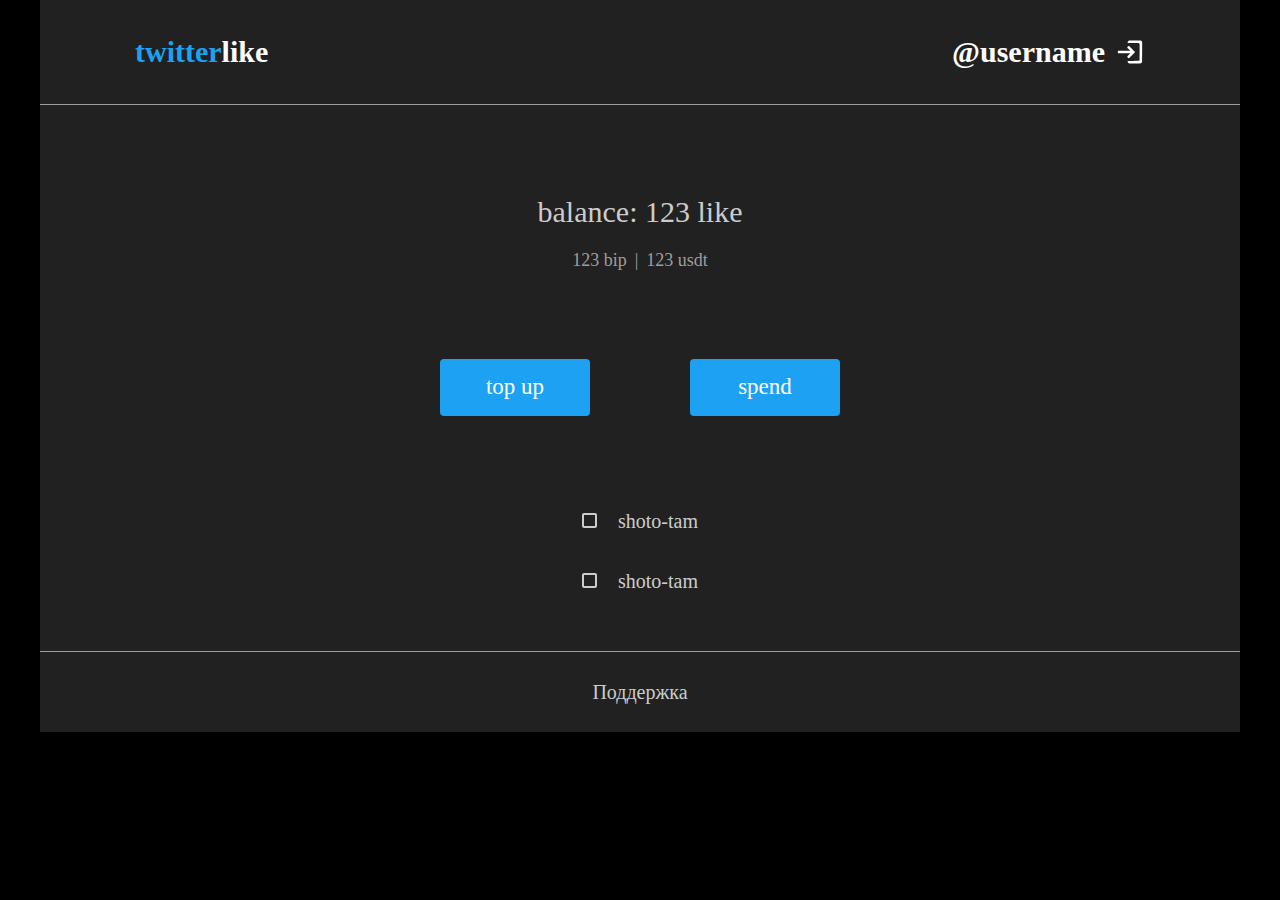
==== commit 336e8a78: "стилизует модалку" ====
--- a/main.html
+++ b/main.html
@@ -81,7 +81,7 @@
                 <use href="./images/sprite.svg#icon-modal-close"></use></svg
             ></a>
             <div class="input-container">
-              <label class="modal-input">
+              <label>
                 <input
                   class="input-field"
                   type="text"
@@ -97,13 +97,16 @@
               <span class="like-amount">~ like</span>
             </div>
             <div>
-              <a href="">pay via bip-wallet</a>
-              <p>or</p>
-              <p>directly send coins</p>
-              <p>Mx 1d7hcinwcnwmccw</p>
-              <svg class="copy" width="18" height="18">
-                <use href="./images/sprite.svg#icon-modal-name"></use>
-              </svg>
+              <a class="link" href="">pay via bip-wallet</a>
+              <p class="or">or</p>
+              <p class="or">directly send coins</p>
+              <p class="wallet">
+                Mx 1d7hcinwcnwmccw
+                <svg class="copy" class="copy" width="18" height="18">
+                  <use href="./images/sprite.svg#icon-copy"></use>
+                </svg>
+              </p>
+
               <div class="cover">
                 <img
                   class="qr"
--- a/css/main.min.css
+++ b/css/main.min.css
@@ -1,2 +1,2 @@
-html{-webkit-box-sizing:border-box;box-sizing:border-box}*,*::before,*::after{-webkit-box-sizing:inherit;box-sizing:inherit}body{background-color:#212121;text-align:center;font-family:"PT Serif", serif;font-size:20px;line-height:1.5;color:#ccc;margin:0}@media screen and (min-width: 1200px){body{background-color:#000000;height:100%}}h1,h2,h3,h4,p{margin:0}.wrapper{max-width:1200px;margin-left:auto;margin-right:auto;height:100%;background-color:#212121}.button{text-decoration:none;font-size:23px;line-height:1.5;color:#fff;background-color:#1da1f2;display:-webkit-inline-box;display:-ms-inline-flexbox;display:inline-flex;-webkit-box-align:center;-ms-flex-align:center;align-items:center;-webkit-box-pack:center;-ms-flex-pack:center;justify-content:center;border:1px solid transparent;border-radius:4px;padding-top:10px;padding-bottom:10px;padding-left:15px;padding-right:15px;min-width:150px;-webkit-transition:color 250ms cubic-bezier(0.4, 0, 0.2, 1),border-color 250ms cubic-bezier(0.4, 0, 0.2, 1),background-color 250ms cubic-bezier(0.4, 0, 0.2, 1),fill 250ms cubic-bezier(0.4, 0, 0.2, 1);transition:color 250ms cubic-bezier(0.4, 0, 0.2, 1),border-color 250ms cubic-bezier(0.4, 0, 0.2, 1),background-color 250ms cubic-bezier(0.4, 0, 0.2, 1),fill 250ms cubic-bezier(0.4, 0, 0.2, 1)}.button:hover,.button:focus{color:#1da1f2;background-color:#fff;border-color:#1da1f2}.is-hidden{clip:rect(1px, 1px, 1px, 1px);height:1px;overflow:hidden;position:absolute;white-space:nowrap;width:1px}.balance-section,.options,.main-header,.support{padding-right:15px;padding-left:15px;padding-top:20px;padding-bottom:20px}@media screen and (min-width: 768px){.balance-section,.options,.main-header,.support{padding-right:45px;padding-left:45px;padding-top:25px;padding-bottom:25px}}@media screen and (min-width: 1200px){.balance-section,.options,.main-header,.support{padding-right:95px;padding-left:95px}}.title{color:#1da1f2;font-size:30px;line-height:1.8;font-weight:bold}@media screen and (max-width: 767px){.title{font-size:25px}}.title-like{color:#fff}header{border-bottom:1px solid #9e9e9e}footer{border-top:1px solid #9e9e9e}.backdrop{position:fixed;top:0;left:0;width:100%;height:100%;background-color:rgba(0,0,0,0.71);z-index:4;overflow-y:scroll;opacity:1;-webkit-transition:opacity cubic-bezier(0.4, 0, 0.2, 1) 250ms;transition:opacity cubic-bezier(0.4, 0, 0.2, 1) 250ms}.modal{margin-right:15px;margin-left:15px;padding-top:40px;padding-right:40px;padding-bottom:40px;padding-left:40px;background-color:#212121;border-radius:4px;-webkit-box-shadow:0px 2px 1px rgba(0,0,0,0.2),0px 1px 1px rgba(0,0,0,0.14),0px 1px 3px rgba(0,0,0,0.12);box-shadow:0px 2px 1px rgba(0,0,0,0.2),0px 1px 1px rgba(0,0,0,0.14),0px 1px 3px rgba(0,0,0,0.12);-webkit-transition:-webkit-transform cubic-bezier(0.4, 0, 0.2, 1) 250ms;transition:-webkit-transform cubic-bezier(0.4, 0, 0.2, 1) 250ms;transition:transform cubic-bezier(0.4, 0, 0.2, 1) 250ms;transition:transform cubic-bezier(0.4, 0, 0.2, 1) 250ms, -webkit-transform cubic-bezier(0.4, 0, 0.2, 1) 250ms}@media screen and (max-width: 767px){.modal{padding-top:20px;padding-right:20px;padding-bottom:20px;padding-left:20px;position:relative}}@media screen and (min-width: 768px){.modal{position:absolute;top:50%;left:50%;min-width:450px;-webkit-transform:translate(-50%, -50%) scale(1);transform:translate(-50%, -50%) scale(1)}}.backdrop.is-hidden{opacity:0;pointer-events:none}.backdrop.is-hidden.modal{-webkit-transform:translate(-50%, -50%) scale(0.5);transform:translate(-50%, -50%) scale(0.5)}.modal-close{position:absolute;bottom:100%;left:100%;-webkit-transform:translate(-130%, 130%);transform:translate(-130%, 130%);background-color:#212121;fill:#ccc;width:30px;height:30px;border:2px solid #ccc;border-radius:50%;-webkit-transition:fill cubic-bezier(0.4, 0, 0.2, 1) 250ms,background-color cubic-bezier(0.4, 0, 0.2, 1) 250ms,border-color cubic-bezier(0.4, 0, 0.2, 1) 250ms;transition:fill cubic-bezier(0.4, 0, 0.2, 1) 250ms,background-color cubic-bezier(0.4, 0, 0.2, 1) 250ms,border-color cubic-bezier(0.4, 0, 0.2, 1) 250ms}.modal-close:hover,.modal-close:focus{background-color:#ccc;fill:#212121;border-color:#212121}.input-field{padding-top:8px;padding-bottom:8px;padding-left:16px;padding-right:16px;border:1px solid #ccc;border-radius:5px}.input-field:not(:last-child){margin-left:8px}.like-amount{margin-left:8px;font-size:18px;color:#9e9e9e}.input-container{margin-bottom:10px}.cover{display:none}@media screen and (min-width: 768px){.cover{display:inline-block;width:240px;height:240px;background-color:#ffffff}}.qr{display:inline-block}.money{padding-top:25px;padding-bottom:35px}@media screen and (min-width: 768px){.money{padding-top:55px;padding-bottom:75px}}.balance{font-size:30px;line-height:1.8;margin-bottom:8px}.currency{font-size:18px;color:#9e9e9e}.separation{margin-left:8px;margin-right:8px}.buttons{display:-webkit-box;display:-ms-flexbox;display:flex;-webkit-box-orient:vertical;-webkit-box-direction:normal;-ms-flex-direction:column;flex-direction:column;padding-top:10px;padding-bottom:40px}@media screen and (min-width: 768px){.buttons{-webkit-box-orient:horizontal;-webkit-box-direction:normal;-ms-flex-direction:row;flex-direction:row;-webkit-box-pack:center;-ms-flex-pack:center;justify-content:center}}@media screen and (max-width: 767px){.button{margin-bottom:40px}}@media screen and (min-width: 768px){.button:not(:last-child){margin-right:70px}}@media screen and (min-width: 1200px){.button:not(:last-child){margin-right:100px}}.checkbox-field{display:block;margin-bottom:30px}.option-text{margin-left:8px}.checkbox{position:absolute;width:1px;height:1px;margin:-1px;border:0;padding:0;clip:rect(0 0 0 0);overflow:hidden}.agree{display:inline-block;margin-right:8px;width:15px;height:15px;border:2px solid #ccc;border-radius:2px}.checkbox:checked+.agree{border-color:transparent;background-color:#1da1f2;background-image:url(../images/check.svg);background-size:contain;background-repeat:no-repeat}.main-header{display:-webkit-box;display:-ms-flexbox;display:flex}.username{margin-left:auto;color:#fff}.logout{display:-webkit-box;display:-ms-flexbox;display:flex;-webkit-box-align:center;-ms-flex-align:center;align-items:center;margin-left:10px;fill:#fff}.help{text-decoration:none;color:#ccc}.help:visited{color:#ccc}
+html{-webkit-box-sizing:border-box;box-sizing:border-box}*,*::before,*::after{-webkit-box-sizing:inherit;box-sizing:inherit}body{background-color:#212121;text-align:center;font-family:"PT Serif", serif;font-size:20px;line-height:1.5;color:#ccc;margin:0}@media screen and (min-width: 1200px){body{background-color:#000000;height:100%}}h1,h2,h3,h4,p{margin:0}.wrapper{max-width:1200px;margin-left:auto;margin-right:auto;height:100%;background-color:#212121}.button{text-decoration:none;font-size:23px;line-height:1.5;color:#fff;background-color:#1da1f2;display:-webkit-inline-box;display:-ms-inline-flexbox;display:inline-flex;-webkit-box-align:center;-ms-flex-align:center;align-items:center;-webkit-box-pack:center;-ms-flex-pack:center;justify-content:center;border:1px solid transparent;border-radius:4px;padding-top:10px;padding-bottom:10px;padding-left:15px;padding-right:15px;min-width:150px;-webkit-transition:color 250ms cubic-bezier(0.4, 0, 0.2, 1),border-color 250ms cubic-bezier(0.4, 0, 0.2, 1),background-color 250ms cubic-bezier(0.4, 0, 0.2, 1),fill 250ms cubic-bezier(0.4, 0, 0.2, 1);transition:color 250ms cubic-bezier(0.4, 0, 0.2, 1),border-color 250ms cubic-bezier(0.4, 0, 0.2, 1),background-color 250ms cubic-bezier(0.4, 0, 0.2, 1),fill 250ms cubic-bezier(0.4, 0, 0.2, 1)}.button:hover,.button:focus{color:#1da1f2;background-color:#fff;border-color:#1da1f2}.is-hidden{clip:rect(1px, 1px, 1px, 1px);height:1px;overflow:hidden;position:absolute;white-space:nowrap;width:1px}.balance-section,.options,.main-header,.support{padding-right:15px;padding-left:15px;padding-top:20px;padding-bottom:20px}@media screen and (min-width: 768px){.balance-section,.options,.main-header,.support{padding-right:45px;padding-left:45px;padding-top:25px;padding-bottom:25px}}@media screen and (min-width: 1200px){.balance-section,.options,.main-header,.support{padding-right:95px;padding-left:95px}}.title{color:#1da1f2;font-size:30px;line-height:1.8;font-weight:bold}@media screen and (max-width: 767px){.title{font-size:25px}}.title-like{color:#fff}header{border-bottom:1px solid #9e9e9e}footer{border-top:1px solid #9e9e9e}.backdrop{position:fixed;top:0;left:0;width:100%;height:100%;background-color:rgba(0,0,0,0.71);z-index:4;overflow-y:scroll;opacity:1;-webkit-transition:opacity cubic-bezier(0.4, 0, 0.2, 1) 250ms;transition:opacity cubic-bezier(0.4, 0, 0.2, 1) 250ms}.modal{margin-top:75px;margin-right:15px;margin-left:15px;padding-top:60px;padding-right:40px;padding-bottom:60px;padding-left:40px;background-color:#212121;border-radius:4px;-webkit-box-shadow:0px 2px 1px rgba(0,0,0,0.2),0px 1px 1px rgba(0,0,0,0.14),0px 1px 3px rgba(0,0,0,0.12);box-shadow:0px 2px 1px rgba(0,0,0,0.2),0px 1px 1px rgba(0,0,0,0.14),0px 1px 3px rgba(0,0,0,0.12);-webkit-transition:-webkit-transform cubic-bezier(0.4, 0, 0.2, 1) 250ms;transition:-webkit-transform cubic-bezier(0.4, 0, 0.2, 1) 250ms;transition:transform cubic-bezier(0.4, 0, 0.2, 1) 250ms;transition:transform cubic-bezier(0.4, 0, 0.2, 1) 250ms, -webkit-transform cubic-bezier(0.4, 0, 0.2, 1) 250ms}@media screen and (max-width: 767px){.modal{padding-top:20px;padding-right:20px;padding-bottom:20px;padding-left:20px;position:relative}}@media screen and (min-width: 768px){.modal{position:absolute;top:50%;left:50%;margin-top:0;min-width:450px;-webkit-transform:translate(-50%, -50%) scale(1);transform:translate(-50%, -50%) scale(1)}}.backdrop.is-hidden{opacity:0;pointer-events:none}.backdrop.is-hidden.modal{-webkit-transform:translate(-50%, -50%) scale(0.5);transform:translate(-50%, -50%) scale(0.5)}.modal-close{position:absolute;bottom:100%;left:100%;-webkit-transform:translate(-130%, 130%);transform:translate(-130%, 130%);background-color:#212121;fill:#ccc;width:30px;height:30px;border:2px solid #ccc;border-radius:50%;-webkit-transition:fill cubic-bezier(0.4, 0, 0.2, 1) 250ms,background-color cubic-bezier(0.4, 0, 0.2, 1) 250ms,border-color cubic-bezier(0.4, 0, 0.2, 1) 250ms;transition:fill cubic-bezier(0.4, 0, 0.2, 1) 250ms,background-color cubic-bezier(0.4, 0, 0.2, 1) 250ms,border-color cubic-bezier(0.4, 0, 0.2, 1) 250ms}.modal-close:hover,.modal-close:focus{background-color:#ccc;fill:#212121;border-color:#212121}.input-container{margin-bottom:10px}.input-field{max-width:200px;padding-top:8px;padding-bottom:8px;padding-left:16px;padding-right:16px;border:1px solid #ccc;border-radius:5px}@media screen and (max-width: 480px){.input-field{max-width:100px}}.input-field:not(:last-child){margin-left:8px}.like-amount{margin-left:8px;font-size:18px;color:#9e9e9e}.link{display:inline-block;text-decoration:none;color:#ccc;padding-top:15px;padding-bottom:15px;padding-right:15px;padding-left:15px;margin-top:8px;margin-bottom:8px;border-radius:4px;-webkit-transition:color cubic-bezier(0.4, 0, 0.2, 1) 250ms,background-color cubic-bezier(0.4, 0, 0.2, 1) 250ms;transition:color cubic-bezier(0.4, 0, 0.2, 1) 250ms,background-color cubic-bezier(0.4, 0, 0.2, 1) 250ms}.link:hover,.link:focus{color:#212121;background-color:#ccc}.like-amount{margin-left:8px;font-size:18px;color:#9e9e9e}.input-container{margin-bottom:10px}.or{margin-bottom:10px}.wallet{margin-bottom:20px}.copy{fill:#fff;margin-left:8px}.copy:hover{fill:#ccc}.cover{display:none}@media screen and (min-width: 768px){.cover{display:inline-block;width:240px;height:240px;background-color:#ffffff}}.qr{display:inline-block}.money{padding-top:25px;padding-bottom:35px}@media screen and (min-width: 768px){.money{padding-top:55px;padding-bottom:75px}}.balance{font-size:30px;line-height:1.8;margin-bottom:8px}.currency{font-size:18px;color:#9e9e9e}.separation{margin-left:8px;margin-right:8px}.buttons{display:-webkit-box;display:-ms-flexbox;display:flex;-webkit-box-orient:vertical;-webkit-box-direction:normal;-ms-flex-direction:column;flex-direction:column;padding-top:10px;padding-bottom:40px}@media screen and (min-width: 768px){.buttons{-webkit-box-orient:horizontal;-webkit-box-direction:normal;-ms-flex-direction:row;flex-direction:row;-webkit-box-pack:center;-ms-flex-pack:center;justify-content:center}}@media screen and (max-width: 767px){.button{margin-bottom:40px}}@media screen and (min-width: 768px){.button:not(:last-child){margin-right:70px}}@media screen and (min-width: 1200px){.button:not(:last-child){margin-right:100px}}.checkbox-field{display:block;margin-bottom:30px}.option-text{margin-left:8px}.checkbox{position:absolute;width:1px;height:1px;margin:-1px;border:0;padding:0;clip:rect(0 0 0 0);overflow:hidden}.agree{display:inline-block;margin-right:8px;width:15px;height:15px;border:2px solid #ccc;border-radius:2px}.checkbox:checked+.agree{border-color:transparent;background-color:#1da1f2;background-image:url(../images/check.svg);background-size:contain;background-repeat:no-repeat}.main-header{display:-webkit-box;display:-ms-flexbox;display:flex}.username{margin-left:auto;color:#fff}.logout{display:-webkit-box;display:-ms-flexbox;display:flex;-webkit-box-align:center;-ms-flex-align:center;align-items:center;margin-left:10px;fill:#fff}.help{text-decoration:none;color:#ccc}.help:visited{color:#ccc}
 /*# sourceMappingURL=main.min.css.map */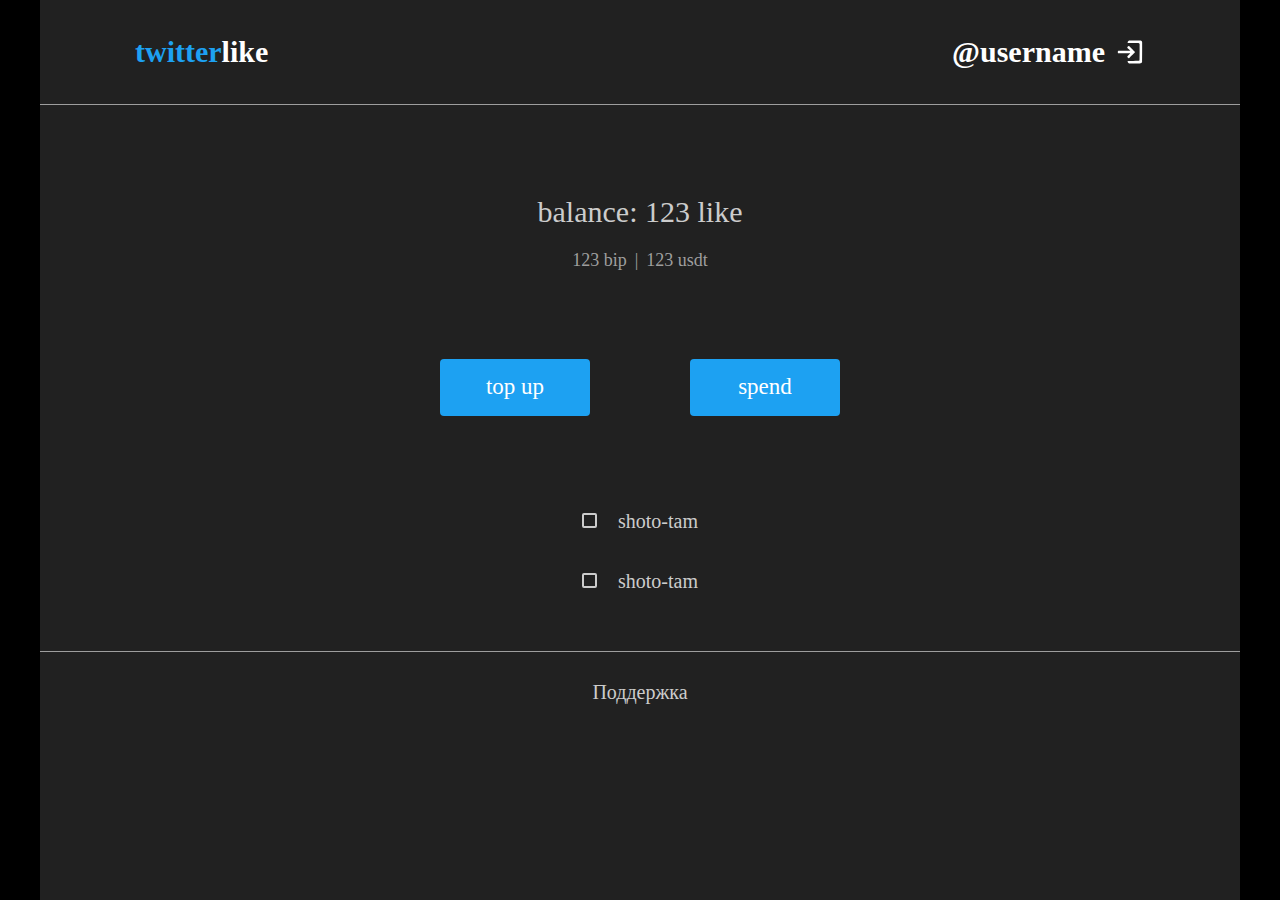
==== commit a8f195bb: "растягивает враппер, добавляет бифор и афтер для ор в модалке" ====
--- a/main.html
+++ b/main.html
@@ -99,7 +99,7 @@
             <div>
               <a class="link" href="">pay via bip-wallet</a>
               <p class="or">or</p>
-              <p class="or">directly send coins</p>
+              <p class="direct-send">directly send coins</p>
               <p class="wallet">
                 Mx 1d7hcinwcnwmccw
                 <svg class="copy" class="copy" width="18" height="18">
--- a/css/main.min.css
+++ b/css/main.min.css
@@ -1,2 +1,2 @@
-html{-webkit-box-sizing:border-box;box-sizing:border-box}*,*::before,*::after{-webkit-box-sizing:inherit;box-sizing:inherit}body{background-color:#212121;text-align:center;font-family:"PT Serif", serif;font-size:20px;line-height:1.5;color:#ccc;margin:0}@media screen and (min-width: 1200px){body{background-color:#000000;height:100%}}h1,h2,h3,h4,p{margin:0}.wrapper{max-width:1200px;margin-left:auto;margin-right:auto;height:100%;background-color:#212121}.button{text-decoration:none;font-size:23px;line-height:1.5;color:#fff;background-color:#1da1f2;display:-webkit-inline-box;display:-ms-inline-flexbox;display:inline-flex;-webkit-box-align:center;-ms-flex-align:center;align-items:center;-webkit-box-pack:center;-ms-flex-pack:center;justify-content:center;border:1px solid transparent;border-radius:4px;padding-top:10px;padding-bottom:10px;padding-left:15px;padding-right:15px;min-width:150px;-webkit-transition:color 250ms cubic-bezier(0.4, 0, 0.2, 1),border-color 250ms cubic-bezier(0.4, 0, 0.2, 1),background-color 250ms cubic-bezier(0.4, 0, 0.2, 1),fill 250ms cubic-bezier(0.4, 0, 0.2, 1);transition:color 250ms cubic-bezier(0.4, 0, 0.2, 1),border-color 250ms cubic-bezier(0.4, 0, 0.2, 1),background-color 250ms cubic-bezier(0.4, 0, 0.2, 1),fill 250ms cubic-bezier(0.4, 0, 0.2, 1)}.button:hover,.button:focus{color:#1da1f2;background-color:#fff;border-color:#1da1f2}.is-hidden{clip:rect(1px, 1px, 1px, 1px);height:1px;overflow:hidden;position:absolute;white-space:nowrap;width:1px}.balance-section,.options,.main-header,.support{padding-right:15px;padding-left:15px;padding-top:20px;padding-bottom:20px}@media screen and (min-width: 768px){.balance-section,.options,.main-header,.support{padding-right:45px;padding-left:45px;padding-top:25px;padding-bottom:25px}}@media screen and (min-width: 1200px){.balance-section,.options,.main-header,.support{padding-right:95px;padding-left:95px}}.title{color:#1da1f2;font-size:30px;line-height:1.8;font-weight:bold}@media screen and (max-width: 767px){.title{font-size:25px}}.title-like{color:#fff}header{border-bottom:1px solid #9e9e9e}footer{border-top:1px solid #9e9e9e}.backdrop{position:fixed;top:0;left:0;width:100%;height:100%;background-color:rgba(0,0,0,0.71);z-index:4;overflow-y:scroll;opacity:1;-webkit-transition:opacity cubic-bezier(0.4, 0, 0.2, 1) 250ms;transition:opacity cubic-bezier(0.4, 0, 0.2, 1) 250ms}.modal{margin-top:75px;margin-right:15px;margin-left:15px;padding-top:60px;padding-right:40px;padding-bottom:60px;padding-left:40px;background-color:#212121;border-radius:4px;-webkit-box-shadow:0px 2px 1px rgba(0,0,0,0.2),0px 1px 1px rgba(0,0,0,0.14),0px 1px 3px rgba(0,0,0,0.12);box-shadow:0px 2px 1px rgba(0,0,0,0.2),0px 1px 1px rgba(0,0,0,0.14),0px 1px 3px rgba(0,0,0,0.12);-webkit-transition:-webkit-transform cubic-bezier(0.4, 0, 0.2, 1) 250ms;transition:-webkit-transform cubic-bezier(0.4, 0, 0.2, 1) 250ms;transition:transform cubic-bezier(0.4, 0, 0.2, 1) 250ms;transition:transform cubic-bezier(0.4, 0, 0.2, 1) 250ms, -webkit-transform cubic-bezier(0.4, 0, 0.2, 1) 250ms}@media screen and (max-width: 767px){.modal{padding-top:20px;padding-right:20px;padding-bottom:20px;padding-left:20px;position:relative}}@media screen and (min-width: 768px){.modal{position:absolute;top:50%;left:50%;margin-top:0;min-width:450px;-webkit-transform:translate(-50%, -50%) scale(1);transform:translate(-50%, -50%) scale(1)}}.backdrop.is-hidden{opacity:0;pointer-events:none}.backdrop.is-hidden.modal{-webkit-transform:translate(-50%, -50%) scale(0.5);transform:translate(-50%, -50%) scale(0.5)}.modal-close{position:absolute;bottom:100%;left:100%;-webkit-transform:translate(-130%, 130%);transform:translate(-130%, 130%);background-color:#212121;fill:#ccc;width:30px;height:30px;border:2px solid #ccc;border-radius:50%;-webkit-transition:fill cubic-bezier(0.4, 0, 0.2, 1) 250ms,background-color cubic-bezier(0.4, 0, 0.2, 1) 250ms,border-color cubic-bezier(0.4, 0, 0.2, 1) 250ms;transition:fill cubic-bezier(0.4, 0, 0.2, 1) 250ms,background-color cubic-bezier(0.4, 0, 0.2, 1) 250ms,border-color cubic-bezier(0.4, 0, 0.2, 1) 250ms}.modal-close:hover,.modal-close:focus{background-color:#ccc;fill:#212121;border-color:#212121}.input-container{margin-bottom:10px}.input-field{max-width:200px;padding-top:8px;padding-bottom:8px;padding-left:16px;padding-right:16px;border:1px solid #ccc;border-radius:5px}@media screen and (max-width: 480px){.input-field{max-width:100px}}.input-field:not(:last-child){margin-left:8px}.like-amount{margin-left:8px;font-size:18px;color:#9e9e9e}.link{display:inline-block;text-decoration:none;color:#ccc;padding-top:15px;padding-bottom:15px;padding-right:15px;padding-left:15px;margin-top:8px;margin-bottom:8px;border-radius:4px;-webkit-transition:color cubic-bezier(0.4, 0, 0.2, 1) 250ms,background-color cubic-bezier(0.4, 0, 0.2, 1) 250ms;transition:color cubic-bezier(0.4, 0, 0.2, 1) 250ms,background-color cubic-bezier(0.4, 0, 0.2, 1) 250ms}.link:hover,.link:focus{color:#212121;background-color:#ccc}.like-amount{margin-left:8px;font-size:18px;color:#9e9e9e}.input-container{margin-bottom:10px}.or{margin-bottom:10px}.wallet{margin-bottom:20px}.copy{fill:#fff;margin-left:8px}.copy:hover{fill:#ccc}.cover{display:none}@media screen and (min-width: 768px){.cover{display:inline-block;width:240px;height:240px;background-color:#ffffff}}.qr{display:inline-block}.money{padding-top:25px;padding-bottom:35px}@media screen and (min-width: 768px){.money{padding-top:55px;padding-bottom:75px}}.balance{font-size:30px;line-height:1.8;margin-bottom:8px}.currency{font-size:18px;color:#9e9e9e}.separation{margin-left:8px;margin-right:8px}.buttons{display:-webkit-box;display:-ms-flexbox;display:flex;-webkit-box-orient:vertical;-webkit-box-direction:normal;-ms-flex-direction:column;flex-direction:column;padding-top:10px;padding-bottom:40px}@media screen and (min-width: 768px){.buttons{-webkit-box-orient:horizontal;-webkit-box-direction:normal;-ms-flex-direction:row;flex-direction:row;-webkit-box-pack:center;-ms-flex-pack:center;justify-content:center}}@media screen and (max-width: 767px){.button{margin-bottom:40px}}@media screen and (min-width: 768px){.button:not(:last-child){margin-right:70px}}@media screen and (min-width: 1200px){.button:not(:last-child){margin-right:100px}}.checkbox-field{display:block;margin-bottom:30px}.option-text{margin-left:8px}.checkbox{position:absolute;width:1px;height:1px;margin:-1px;border:0;padding:0;clip:rect(0 0 0 0);overflow:hidden}.agree{display:inline-block;margin-right:8px;width:15px;height:15px;border:2px solid #ccc;border-radius:2px}.checkbox:checked+.agree{border-color:transparent;background-color:#1da1f2;background-image:url(../images/check.svg);background-size:contain;background-repeat:no-repeat}.main-header{display:-webkit-box;display:-ms-flexbox;display:flex}.username{margin-left:auto;color:#fff}.logout{display:-webkit-box;display:-ms-flexbox;display:flex;-webkit-box-align:center;-ms-flex-align:center;align-items:center;margin-left:10px;fill:#fff}.help{text-decoration:none;color:#ccc}.help:visited{color:#ccc}
+html{-webkit-box-sizing:border-box;box-sizing:border-box}*,*::before,*::after{-webkit-box-sizing:inherit;box-sizing:inherit}body{background-color:#212121;text-align:center;font-family:"PT Serif", serif;font-size:20px;line-height:1.5;color:#ccc;margin:0}@media screen and (min-width: 1200px){body{background-color:#000000;height:100%}}h1,h2,h3,h4,p{margin:0}.wrapper{max-width:1200px;margin-left:auto;margin-right:auto;height:100vh;background-color:#212121}.button{text-decoration:none;font-size:23px;line-height:1.5;color:#fff;background-color:#1da1f2;display:-webkit-inline-box;display:-ms-inline-flexbox;display:inline-flex;-webkit-box-align:center;-ms-flex-align:center;align-items:center;-webkit-box-pack:center;-ms-flex-pack:center;justify-content:center;border:1px solid transparent;border-radius:4px;padding-top:10px;padding-bottom:10px;padding-left:15px;padding-right:15px;min-width:150px;-webkit-transition:color 550ms cubic-bezier(0.4, 0, 0.2, 1),border-color 550ms cubic-bezier(0.4, 0, 0.2, 1),background-color 550ms cubic-bezier(0.4, 0, 0.2, 1),fill 550ms cubic-bezier(0.4, 0, 0.2, 1);transition:color 550ms cubic-bezier(0.4, 0, 0.2, 1),border-color 550ms cubic-bezier(0.4, 0, 0.2, 1),background-color 550ms cubic-bezier(0.4, 0, 0.2, 1),fill 550ms cubic-bezier(0.4, 0, 0.2, 1)}.button:hover,.button:focus{color:#1da1f2;background-color:#fff;border-color:#1da1f2}.is-hidden{clip:rect(1px, 1px, 1px, 1px);height:1px;overflow:hidden;position:absolute;white-space:nowrap;width:1px}.balance-section,.options,.main-header,.support{padding-right:15px;padding-left:15px;padding-top:20px;padding-bottom:20px}@media screen and (min-width: 768px){.balance-section,.options,.main-header,.support{padding-right:45px;padding-left:45px;padding-top:25px;padding-bottom:25px}}@media screen and (min-width: 1200px){.balance-section,.options,.main-header,.support{padding-right:95px;padding-left:95px}}.title{color:#1da1f2;font-size:30px;line-height:1.8;font-weight:bold}@media screen and (max-width: 767px){.title{font-size:25px}}.title-like{color:#fff}header{border-bottom:1px solid #9e9e9e}footer{border-top:1px solid #9e9e9e}.backdrop{position:fixed;top:0;left:0;width:100%;height:100%;background-color:rgba(0,0,0,0.71);z-index:4;overflow-y:scroll;opacity:1;-webkit-transition:opacity cubic-bezier(0.4, 0, 0.2, 1) 550ms;transition:opacity cubic-bezier(0.4, 0, 0.2, 1) 550ms}.modal{margin-top:75px;margin-right:15px;margin-left:15px;padding-top:60px;padding-right:40px;padding-bottom:60px;padding-left:40px;background-color:#212121;border-radius:4px;-webkit-box-shadow:0px 2px 1px rgba(0,0,0,0.2),0px 1px 1px rgba(0,0,0,0.14),0px 1px 3px rgba(0,0,0,0.12);box-shadow:0px 2px 1px rgba(0,0,0,0.2),0px 1px 1px rgba(0,0,0,0.14),0px 1px 3px rgba(0,0,0,0.12);-webkit-transition:-webkit-transform cubic-bezier(0.4, 0, 0.2, 1) 550ms;transition:-webkit-transform cubic-bezier(0.4, 0, 0.2, 1) 550ms;transition:transform cubic-bezier(0.4, 0, 0.2, 1) 550ms;transition:transform cubic-bezier(0.4, 0, 0.2, 1) 550ms, -webkit-transform cubic-bezier(0.4, 0, 0.2, 1) 550ms}@media screen and (max-width: 767px){.modal{padding-top:20px;padding-right:20px;padding-bottom:20px;padding-left:20px;position:relative}}@media screen and (min-width: 768px){.modal{position:absolute;top:50%;left:50%;margin-top:0;min-width:750px;-webkit-transform:translate(-50%, -50%) scale(1);transform:translate(-50%, -50%) scale(1)}}.backdrop.is-hidden{opacity:0;pointer-events:none}.backdrop.is-hidden.modal{-webkit-transform:translate(-50%, -50%) scale(0.5);transform:translate(-50%, -50%) scale(0.5)}.modal-close{position:absolute;bottom:100%;left:100%;-webkit-transform:translate(-130%, 130%);transform:translate(-130%, 130%);background-color:#212121;fill:#ccc;width:30px;height:30px;border:2px solid #ccc;border-radius:50%;-webkit-transition:fill cubic-bezier(0.4, 0, 0.2, 1) 550ms,background-color cubic-bezier(0.4, 0, 0.2, 1) 550ms,border-color cubic-bezier(0.4, 0, 0.2, 1) 550ms;transition:fill cubic-bezier(0.4, 0, 0.2, 1) 550ms,background-color cubic-bezier(0.4, 0, 0.2, 1) 550ms,border-color cubic-bezier(0.4, 0, 0.2, 1) 550ms}.modal-close:hover,.modal-close:focus{background-color:#ccc;fill:#212121;border-color:#212121}.input-container{margin-bottom:10px}.input-field{max-width:200px;padding-top:8px;padding-bottom:8px;padding-left:16px;padding-right:16px;border:1px solid #ccc;border-radius:5px}@media screen and (max-width: 480px){.input-field{max-width:100px}}.input-field:not(:last-child){margin-left:8px}.like-amount{margin-left:8px;font-size:18px;color:#9e9e9e}.link{display:inline-block;text-decoration:none;color:#ccc;padding-top:15px;padding-bottom:15px;padding-right:15px;padding-left:15px;margin-top:8px;margin-bottom:8px;border:1px solid #ccc;border-radius:4px;-webkit-transition:color cubic-bezier(0.4, 0, 0.2, 1) 550ms,background-color cubic-bezier(0.4, 0, 0.2, 1) 550ms;transition:color cubic-bezier(0.4, 0, 0.2, 1) 550ms,background-color cubic-bezier(0.4, 0, 0.2, 1) 550ms}.link:hover,.link:focus{color:#212121;background-color:#ccc}.like-amount{margin-left:8px;font-size:18px;color:#9e9e9e}.input-container{margin-bottom:10px}.or,.direct-send{margin-top:30px;display:-webkit-box;display:-ms-flexbox;display:flex;-webkit-box-align:center;-ms-flex-align:center;align-items:center;-webkit-box-pack:center;-ms-flex-pack:center;justify-content:center}.or::before,.or::after{content:"";display:inline-block;height:1px;width:220px;margin-left:10px;margin-right:10px;background-color:#9e9e9e}.wallet{margin-bottom:20px}.copy{fill:#fff;margin-left:8px}.copy:hover{fill:#ccc}.cover{display:none}@media screen and (min-width: 768px){.cover{display:inline-block;width:240px;height:240px;background-color:#ffffff}}.qr{display:inline-block}.money{padding-top:25px;padding-bottom:35px}@media screen and (min-width: 768px){.money{padding-top:55px;padding-bottom:75px}}.balance{font-size:30px;line-height:1.8;margin-bottom:8px}.currency{font-size:18px;color:#9e9e9e}.separation{margin-left:8px;margin-right:8px}.buttons{display:-webkit-box;display:-ms-flexbox;display:flex;-webkit-box-orient:vertical;-webkit-box-direction:normal;-ms-flex-direction:column;flex-direction:column;padding-top:10px;padding-bottom:40px}@media screen and (min-width: 768px){.buttons{-webkit-box-orient:horizontal;-webkit-box-direction:normal;-ms-flex-direction:row;flex-direction:row;-webkit-box-pack:center;-ms-flex-pack:center;justify-content:center}}@media screen and (max-width: 767px){.button{margin-bottom:40px}}@media screen and (min-width: 768px){.button:not(:last-child){margin-right:70px}}@media screen and (min-width: 1200px){.button:not(:last-child){margin-right:100px}}.checkbox-field{display:block;margin-bottom:30px}.option-text{margin-left:8px}.checkbox{position:absolute;width:1px;height:1px;margin:-1px;border:0;padding:0;clip:rect(0 0 0 0);overflow:hidden}.agree{display:inline-block;margin-right:8px;width:15px;height:15px;border:2px solid #ccc;border-radius:2px}.checkbox:checked+.agree{border-color:transparent;background-color:#1da1f2;background-image:url(../images/check.svg);background-size:contain;background-repeat:no-repeat}.main-header{display:-webkit-box;display:-ms-flexbox;display:flex}.username{margin-left:auto;color:#fff}.logout{display:-webkit-box;display:-ms-flexbox;display:flex;-webkit-box-align:center;-ms-flex-align:center;align-items:center;margin-left:10px;fill:#fff}.help{text-decoration:none;color:#ccc}.help:visited{color:#ccc}
 /*# sourceMappingURL=main.min.css.map */